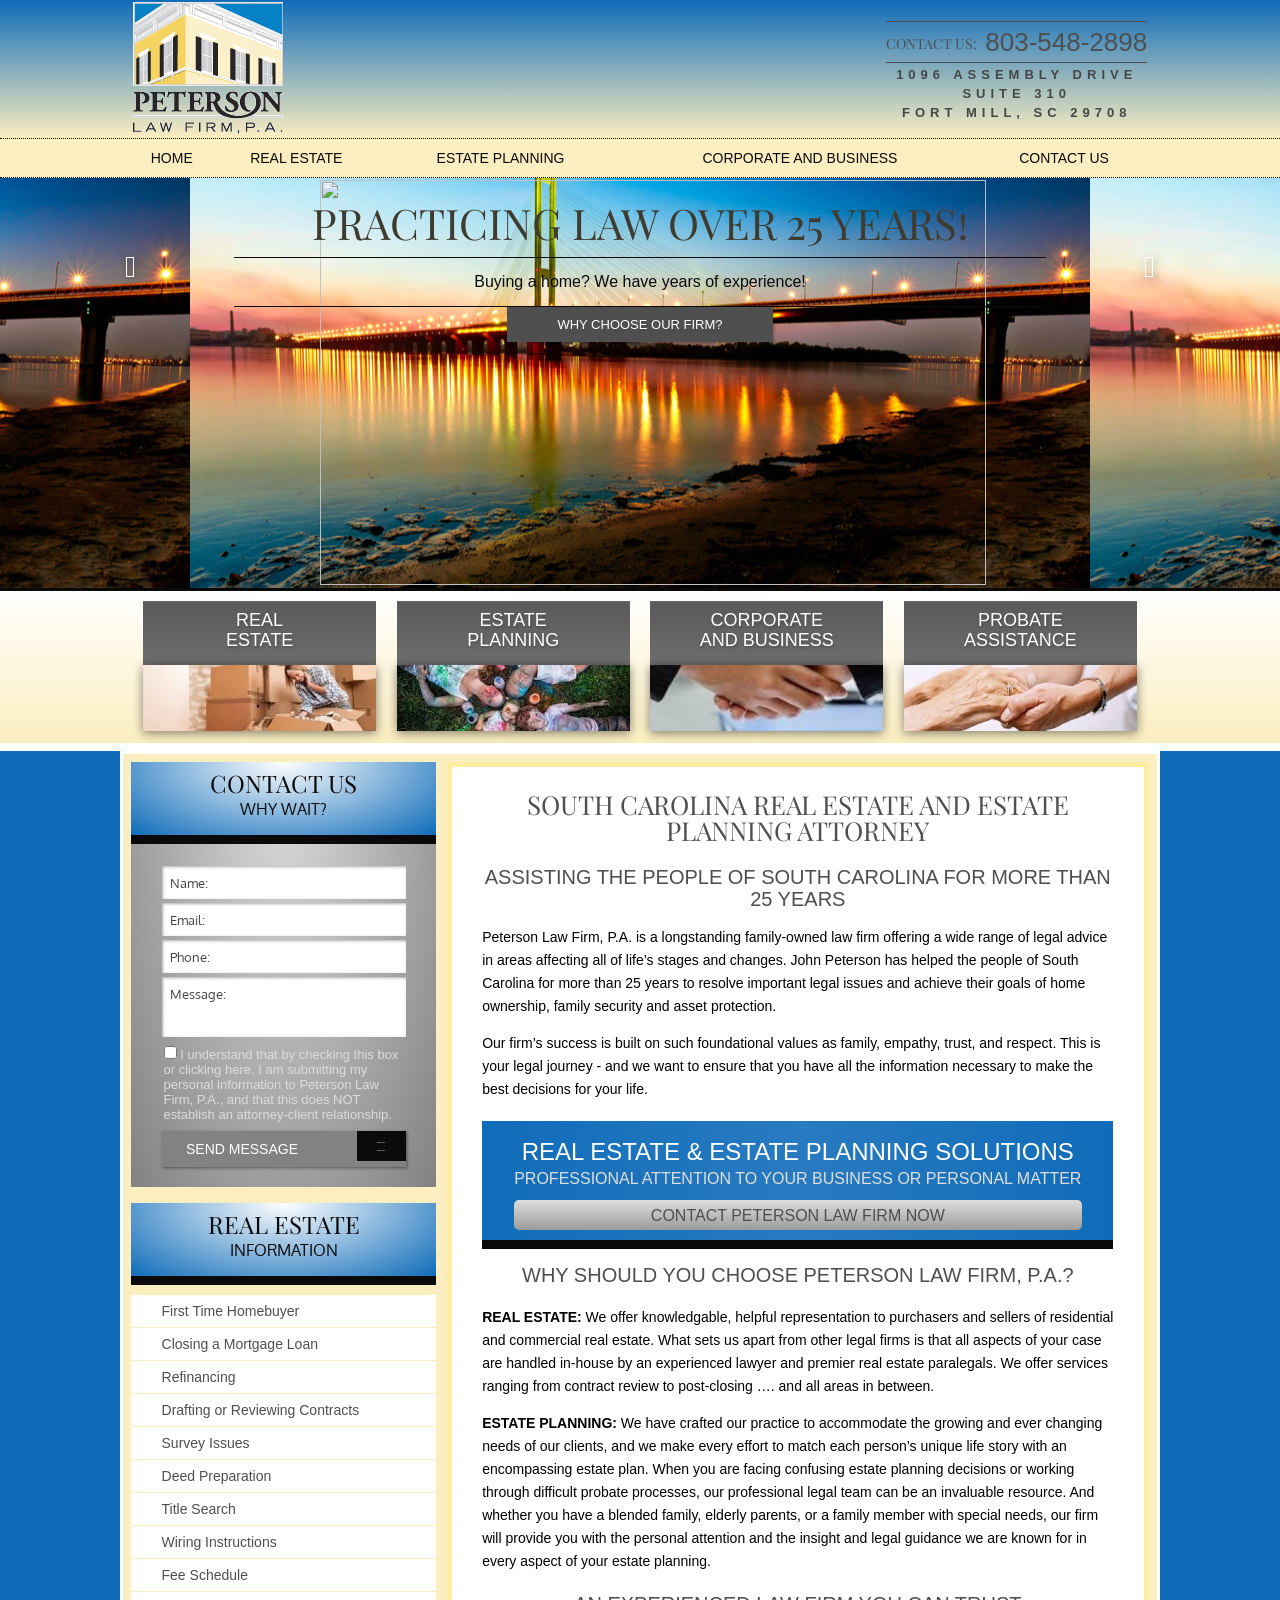
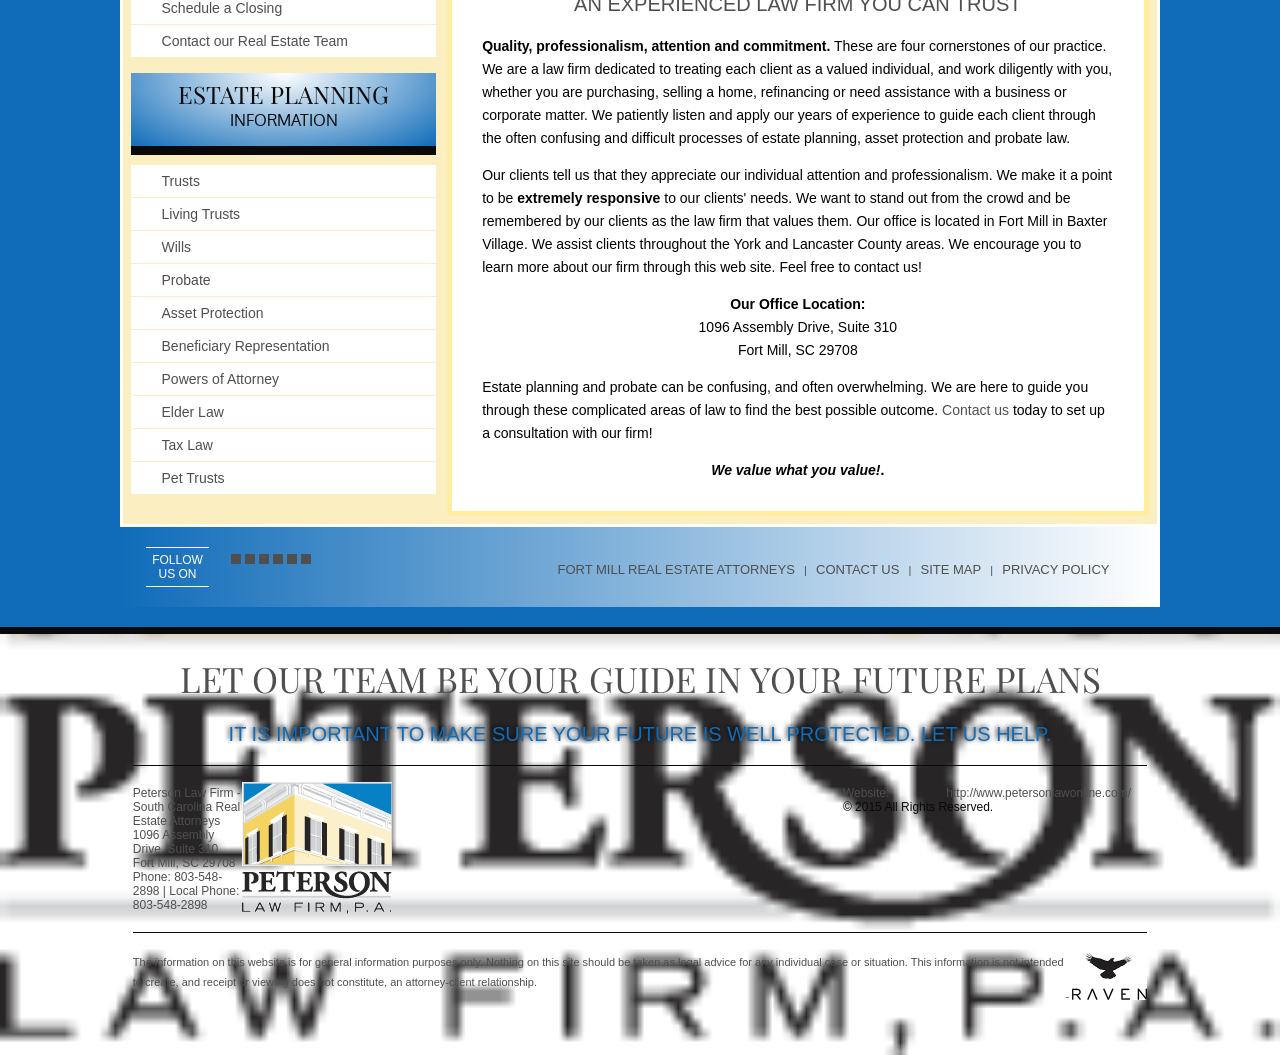
==== index.html @ 2c9a1a10 "update changes at work" ====
<!DOCTYPE html><!--Home-->
<html class=" js flexbox flexboxlegacy canvas canvastext webgl no-touch geolocation postmessage websqldatabase indexeddb hashchange history draganddrop websockets rgba hsla multiplebgs backgroundsize borderimage borderradius boxshadow textshadow opacity cssanimations csscolumns cssgradients cssreflections csstransforms csstransforms3d csstransitions fontface generatedcontent video audio localstorage sessionstorage webworkers applicationcache svg inlinesvg smil svgclippaths boxsizing display-table lastchild csscalc cssscrollbar" style=""><head>
	<title>Fort Mill Real Estate Attorneys | Real Estate Lawyers in SC</title>
	<meta content="text/html; charset=utf-8" http-equiv="Content-Type">
	<meta content="initial-scale=1" name="viewport">
	<meta name="description" content="Fort Mill real estate, estate planning, probate attorneys at Peterson Law Firm have 25+ years' experience.">
	<meta property="og:title" content="Fort Mill Real Estate and Estate Planning Firm">
	<meta property="og:description" content="With over 45 years of combined experience and inclusion in the list of Super Lawyers®, Peterson Law Firm can assist you with all of your estate planning and probate needs throughout Fort Mill. Call today to schedule your initial consultation.">
	<meta property="og:site_name" content="Fort Mill Real Estate and Estate Planning Firm">
	<meta property="og:url" content="http://www.petersonlawonline.com">
	<meta property="og:image" content="http://www.nevadalegalcounsel.com/images/logos/social-logo.png">
	<meta property="article:publisher" content="https://www.facebook.com/pages/Bowler-Dixon-Twitchell-LLP/277599002418493">
	<meta name="google-site-verification" content="59WpRX6KQAq9adKAszsVT220cUui_ybp7tcgerS28e0">
	<meta name="msvalidate.01" content="F27BBD5BACB136F81CCEB928183B0199">
	<meta name="robots" content="NOODP,NOYDIR">
	<link rel="canonical" href="http://www.petersonlawonline.com/">
	<link rel="stylesheet" href="http://cms.scorpioncms.com/Shared/css2/styles2.css" type="text/css">
	<link rel="stylesheet" href="//cms.scorpioncms.com/css/xl5kvtvykwg.css" type="text/css">
	<link rel="stylesheet" href="http://fonts.googleapis.com/css?family=Playfair+Display:400,700,400italic|Oxygen:400,700" type="text/css">
	<link rel="stylesheet" href="stylesheets/style.css" type="text/css">
	<link rel="stylesheet" href="stylesheets/animation.css" type="text/css">
	<link rel="publisher" href="https://plus.google.com">
	<link rel="author" href="https://plus.google.com">
	<link rel="stylesheet" href="stylesheets/systems.css" type="text/css">
	<script async="" src="//www.google-analytics.com/analytics.js" style="color: rgb(0, 0, 0);"></script>
	<script src="//jwpsrv.com/library/mzZ7nHxvEeKSEiIACp8kUw.js"></script>
	<script type="text/javascript">
	
		(function(i,s,o,g,r,a,m){i['GoogleAnalyticsObject']=r;i[r]=i[r]||function(){
		(i[r].q=i[r].q||[]).push(arguments)},i[r].l=1*new Date();a=s.createElement(o),
		m=s.getElementsByTagName(o)[0];a.async=1;a.src=g;m.parentNode.insertBefore(a,m)
		})(window,document,'script','//www.google-analytics.com/analytics.js','ga');

		ga('create', 'UA-50350002-2', 'auto');
		ga('require', 'displayfeatures');
		
    (function(w) {
        if (w.ga && w.VedDecode && w.VedDecode.ved) {
            // Send pageview with custom dimension data
            ga('set', {
                dimension1: getVedValue('linkIndex'),
                dimension2: getVedValue('linkType'),
                dimension3: getVedValue('resultPosition'),
                dimension4: getVedValue('subResultPosition'),
                dimension5: getVedValue('page')
                });
        }
        function getVedValue(key) {
            var ret = w.VedDecode[key];
            return ret ? ret + '' : '(not set)';
        }
    })(window);

		ga('send', 'pageview');
	</script>
	<script type="text/javascript" src="//cms.scorpioncms.com/common/js/require.js"></script>
	<script type="text/javascript" src="http://cms.scorpioncms.com/Shared/js3/cms.1.js"></script>
	<script type="text/javascript">window._mobilemenu=true;</script>
	<script type="text/javascript">window._flyout=true;</script>
	<script type="text/javascript">window._fortran=true;</script>
	<script type="text/javascript">
		$(document).ready(function(){$('#ContactForm').selfsubmit().find('input:text,textarea').toggleValue();});
	</script>
</head>
<body _pageid="5423783" _root="/" _base="http://www.petersonlawonline.com/">
<form id="ctl00" name="ctl00" method="post" action="/index.aspx" onsubmit="javascript:return WebForm_OnSubmit();" style="margin:0px;padding:0px;">
<div>
<input type="hidden" name="__EVENTTARGET" id="__EVENTTARGET" value="">
<input type="hidden" name="__EVENTARGUMENT" id="__EVENTARGUMENT" value="">
<input type="hidden" name="__VIEWSTATE" id="__VIEWSTATE" value="/[base64]">
</div>

<script type="text/javascript">
//<![CDATA[
var theForm = document.forms['ctl00'];
if (!theForm) {
    theForm = document.ctl00;
}
function __doPostBack(eventTarget, eventArgument) {
    if (!theForm.onsubmit || (theForm.onsubmit() != false)) {
        theForm.__EVENTTARGET.value = eventTarget;
        theForm.__EVENTARGUMENT.value = eventArgument;
        theForm.submit();
    }
}
//]]>
</script>

<script src="/WebResource.axd?d=w6h-TYcVjVm6Rw2YhX2v3IKDoCP-QOE-KaLr4sL2or6F3n9t2v_IX0KDmAC4PQMq_chN--VfroPHASnc7DAYmhoQjL81&amp;t=635588336026805809" type="text/javascript"></script>
<script src="/WebResource.axd?d=MBlqoLV8Xqj2NH23IJpcWw7y-tUnLsnWnmuA2j7rvQByA0ahft76JPuIKnoCT3NK8nJZziv5ZUqfmGELtOYCDz9rd0c1&amp;t=635588336026805809" type="text/javascript"></script>
<script type="text/javascript">
function CheckboxChecked(val)
{
	return document.getElementById(val.controltovalidate).checked;
}
</script>

<script type="text/javascript">
//<![CDATA[
function WebForm_OnSubmit() {
if (typeof(ValidatorOnSubmit) == "function" && ValidatorOnSubmit() == false) return false;
return true;
}
//]]>
</script>

<div>

	<input type="hidden" name="__VIEWSTATEGENERATOR" id="__VIEWSTATEGENERATOR" value="F2C04AFA">
</div>
<header id="TopArea">
	<div class="icobalt ilayout" id="StickyZone"><div icobalt="CobaltControls.Controls.StaticContent" id="StickyNav" class="main">
	<img src="images/petersonLawLogo.png" alt="Peterson Law Firm" title="Peterson Law Firm" style="width:150px;height:133px;"></img>
	<nav class="StickyLinks" id="StickyCTAs" icobalt="CobaltControls.Controls.DisplayList" name="StickyCTAs">
		<ul>
			<li>
				<a href="real-estate.html" target="">Real Estate</a>
			</li><li>
				<a href="case-evaluation.html" target="">Check Status</a>
			</li><li>
				<a href="estate-planning.html" target="">Estate Planning</a>
			</li><li>
				<a href="corporate-and-business.html" target="">Corporate and Business</a>
			</li>
		</ul>
	</nav>
</div></div>
	<div class="NavContainer" style="height: auto;">
		<div class="icobalt ilayout" id="HeaderZone"><div icobalt="CobaltControls.Controls.StaticContent" id="SiteLogo" class="main">
	<ul class="MobileBtns">
		<li>
			<a class="MobileCall" href="tel:803-548-2898">
				<icon class="phone"></icon>
				<h2>
					Call
					<span>Today</span>
				</h2>
			</a>
			<a class="TabletCall" href="contact-us.html">
				<icon class="phone"></icon>
				<h2>
					Call
					<span>Today</span>
				</h2>
			</a>
		</li>
		<li>
			<a href="Case-Evaluation.html">
				<icon class="envelop"></icon>
				<h2>
					Email
					<span>Us</span>
				</h2>
			</a>
		</li>
		<li>
			<a href="http://maps.google.com/maps?f=d&amp;hl=en&amp;daddr=1096+Assembly+Drive+Fort+Mill+SC+29708" target="_blank">
				<icon class="location"></icon>
				<h2>
					<span>Our </span>Map
				</h2>
			</a>
		</li>
		<li class="imenuitem" icobalt="CobaltControls.Controls.MobileMenu" _pageid="" _childpages="" _exclude="" _maxpages="" _offset="" _maxlevels="">
			<a href="javascript:void('Start');" id="SmallMenu" class="menu">
				<icon class="th-menu"></icon>
				<h2>Menu</h2>
			</a>
				<div class="imenupanel" style="display: none;">
				<div class="imenu" style="display: none; top: 0px; left: 1440px; width: 1440px;">
				
				<div class="imenuitem" _pageid="5423810" _childpages="0">
				<a href="trust.html">Trusts</a>
				</div>
				<div class="imenuitem" _pageid="6211351" _childpages="0">
				<a href="living-trusts.html">Living Trusts</a>
				</div>
				<div class="imenuitem" _pageid="6101593" _childpages="0">
				<a href="wills.html">Wills</a>
				</div>
				<div class="imenuitem" _pageid="5469850" _childpages="0">
				<a href="probate.html">Probate</a>
				</div>
				<div class="imenuitem" _pageid="5452618" _childpages="0">
				<a href="assest-protection.html">Assest Protection</a>
				</div>
				<div class="imenuitem" _pageid="5457140" _childpages="0">
				<a href="beneficiary-representation.html">Beneficiary Representation</a>
				</div>
				<div class="imenuitem" _pageid="5423811" _childpages="0">
				<a href="powers-of-attorney.html">Powers of Attorney</a>
				</div>
				<div class="imenuitem" _pageid="5452619" _childpages="0">
				<a href="elder-law.html">Elder Law</a>
				</div>
				<div class="imenuitem" _pageid="5452630" _childpages="0">
				<a href="tax-law.html">Tax-Law</a>
				</div>
				<div class="imenuitem" _pageid="5423790" _childpages="0">
				<a href="pet-trusts.html">Pet-Trusts</a>
				</div>
				</div>
				</div>
		</li>
	</ul>
	<img src="images/petersonLawLogo.png" alt="Peterson Law Firm" title="Peterson Law Firm" style="width:150px;height:133px;"></img>
	<div class="tag">
		<h2>
			<span>Contact us:</span>
			<a href="tel:803.548.2898" class="phonelink">803-548-2898</a>
		</h2>
		<p>1096 Assembly Drive</p>
		<p>Suite 310</p>
		<p>Fort Mill, SC  29708</p>
	</div>
</div>
</div>
	</div>
	<div class="icobalt ilayout" id="NavZone"><nav class="top-nav main" id="TopNavigation" icobalt="CobaltControls.Controls.AdvancedMenu" _flyout="true" data-aflyout="true" name="TopNavigation">
	<ul>
		<li class="level1 selected ifly" _pageid="5423783" _childpages="0">
		<a href="/" target="_self">Home</a>
		</li>
		<li class="level1  ifly" _pageid="5423784" _childpages="5">
		<a href="real-estate.html" target="_blank">Real Estate</a>
		</li>
		<li class="level1  ifly" _pageid="6156950" _childpages="0">
		<a href="estate-planning.html" target="_blank">Estate Planning</a>
		</li>
		<li class="level1  ifly" _pageid="5423786" _childpages="0">
		<a href="corporate-and-business.html" target="_blank">Corporate and Business</a>
		</li>
		<li class="level1  ifly" _pageid="5423790" _childpages="0">
		<a href="contact-us.html" target="_blank">Contact Us</a>
		</li>
	</ul>
</nav>
</div>
	<div class="icobalt ilayout" id="ImageZone"><div icobalt="CobaltControls.Controls.DisplayList" id="Animation" data-delay="12000" name="Animation">
	<div class="slide">
		<div class="container main">
			<a href="real-estate.html" class="info">
				<h2>Practicing law over 25 years!<span></span></h2> 
				<p>Buying a home? We have years of experience!</p> 
				<span class="button">Why Choose Our Firm?</span>
			</a> 
			<img src="/images/spacer.png" data-background-image="">
		</div>
	</div>
	<div class="slide transition-out slide-end" style="display: block;">
		<div class="container main">
			<a href="estate-planning.html" class="info">
				<h2>Have you Planned for your Future?<span></span></h2> 
				<p>Estate planning is about your Independence!</p> 
				<span class="button">Take the first step now</span>
			</a> 
			<img src="/Shared/images/spacer.gif" data-background-image="">
		</div>
	</div><div class="slide transition-out slide-end" style="display: block;">
		<div class="container main">
			<a href="corporate-and-business.html" class="info">
				<h2>Contact Us for a free consultation<span></span></h2> 
				<p>We value what you value.  Let us help you plan for your future!</p> 
				<span class="button">Call us now</span>
			</a> 
			<img src="/images/cityLandscape.png" data-background-image="">
		</div>
	</div> 
	<div class="main">
		<a href="javascript:void('Next')" class="next"></a> 
		<a href="javascript:void('Prev')" class="prev"></a>
	</div>
</div></div>
	<div class="icobalt ilayout" id="CTAZone"><section icobalt="CobaltControls.Controls.DisplayList" id="CTAs" class="cta-list main clearfix" name="CTAs">
	<ul class="items4">
		<li>
			<a href="real-estate.html">
				<div class="top">
					<h2>
						Real 
						<span>Estate</span>
					</h2>
					<div class="image" style="background-image:url(/images/LadyWithBoxes.jpg)"></div>
				</div>
				<div class="hover">
					<p>A good Attorney makes all the difference</p>
					<span>How We Can Help</span>
				</div>
			</a>
		</li><li>
			<a href="estate-planning.html">
				<div class="top">
					<h2>
						Estate 
						<span>Planning</span>
					</h2>
					<div class="image" style="background-image:url(/images/FamilyColor.jpg)"></div>
				</div>
				<div class="hover">
					<p>Quality legal advice and individual attention</p>
					<span>Start your Plan Now</span>
				</div>
			</a>
		</li><li>
			<a href="corporate-and-business.html">
				<div class="top">
					<h2>
						Corporate  
						<span>and Business</span>
					</h2>
					<div class="image" style="background-image:url(/images/ShakingHands.jpg)"></div>
				</div>
				<div class="hover">
					<p>Clear and comprehensive business guidance</p>
					<span>Get the Facts</span>
				</div>
			</a>
		</li><li>
			<a href="probate.html">
				<div class="top">
					<h2>
						Probate 
						<span>Assistance</span>
					</h2>
					<div class="image" style="background-image:url(/images/TwoHands.jpg)"></div>
				</div>
				<div class="hover">
					<p>Professional guidance during a difficult time</p>
					<span>Contact us now</span>
				</div>
			</a>
		</li>
	</ul>
</section></div>
	
</header>
<main>
	<div class="main" id="MainArea">
		<div class="icobalt ilayout content text" id="MainZone"><article id="MainContent">
		<h1>South Carolina Real Estate and Estate Planning Attorney</h1>
		<h2>Assisting the people of south Carolina for more than 25 years</h2>

		<p>Peterson Law Firm, P.A. is a longstanding family-owned law firm offering a wide range of legal advice in areas affecting all of life’s stages and changes.  		   John Peterson has helped  the people of South Carolina for more than 25 years to resolve important legal issues and achieve their goals of home ownership, 		   family security and asset protection.</p>

		<p>Our firm’s success is built on such foundational values as family, empathy, trust, and respect.  This is your legal journey - and we want to ensure that 		   you have all the information necessary to make the best decisions for your life.</p>

<h3><aside icobalt="CobaltControls.Controls.DisplayList" id="RealEstateCTA" name="RealEstateCTA">
	<a href="linkgoeshere">
		<icon class=""></icon>
		<h2>Real Estate &amp; Estate Planning Solutions</h2>
		<p>Professional attention to your business or personal matter</p>
		<span class="Btn">Contact Peterson Law Firm Now</span>
	</a>
</aside>WHY SHOULD YOU CHOOSE PETERSON LAW FIRM, P.A.?</h3>
<p><strong>REAL ESTATE:</strong> We offer knowledgable, helpful representation to purchasers and 
sellers of residential and commercial real estate.   
What sets us apart from other legal firms is that all aspects of your 
case are handled in-house by an experienced lawyer and premier real estate paralegals. 
We offer services ranging from contract review to post-closing …. and all areas in between.</p>

<p><strong>ESTATE PLANNING:</strong> We have crafted our practice to accommodate the growing
and ever changing needs of our clients, and we make every effort to match each person’s
unique life story with an encompassing estate plan.  When you are facing confusing estate
planning decisions or working through difficult probate processes, our professional legal
team can be an invaluable resource.  And whether you have a blended family, elderly parents,
or a family member with special needs, our firm will provide you with the personal attention
and the insight and legal guidance we are known for in every aspect of your estate planning.</p>

<h3></h3></article><aside icobalt="CobaltControls.Controls.DisplayList" id="ContentCTA" name="ContentCTA">

</aside><div id="Content2"><h3>An Experienced Law Firm You Can Trust</h3>
<p><strong>  Quality, professionalism, attention and commitment.</strong>  These are four cornerstones of our practice. 
	 We are a law firm dedicated to treating each client as a valued individual, and 
	work diligently with you, whether you are purchasing, selling a home, refinancing or
	need assistance with a business or corporate matter.  We patiently listen and apply our
	years of experience to guide each client through the often confusing and difficult processes
	of estate planning, asset protection and probate law.  </p>
<p>
	Our clients tell us that they appreciate our individual attention and professionalism.
	 We make it a point to be
	<strong>extremely responsive</strong> to our clients' needs. We want to stand out
	 from the crowd and be remembered by our clients as the law firm that values them.
	  Our office is located in Fort Mill in Baxter Village.  We assist clients throughout
	 the York and Lancaster County areas.  We encourage you to learn more about our firm
	 through this web site.  Feel free to contact us!
</p>
<p style="text-align:center">
	<strong>Our Office Location:</strong>
	<br> 1096 Assembly Drive, Suite 310
	<br> Fort Mill, SC  29708
</p>

<p>Estate planning and probate can be confusing, and often overwhelming.  We are here to guide
	you through these complicated areas of law to find the best possible outcome. 
		<a href="/Contact-Us.aspx" style="line-height:1.6">Contact us</a> today to set up a consultation with our firm! </p>
<p align="center"><strong>
		<em>We value what you value!</em>. 
	</strong></p></div></div>
		<aside class="icobalt ilayout side" id="SideZone"><div icobalt="CobaltControls.Controls.DataForm" id="ContactForm" name="ContactForm">
	<h2>
		<a>Contact Us</a>
		<span>Why Wait?</span>
	</h2>
	<div class="contact-form">
		<div>
			<input name="ContactForm$ctl01$Name" type="text" value="Name:" maxlength="128" id="ContactForm_ctl01_Name" style="cursor:auto;">
			<span id="ContactForm_ctl01_ctl00" class="validator" style="display:none;"></span>
			<span id="ContactForm_ctl01_ctl01" class="validator" style="display:none;"></span>
		</div>
		<div>
			<input name="ContactForm$ctl01$EmailAddress" type="text" value="Email:" maxlength="128" id="ContactForm_ctl01_EmailAddress">
			<span id="ContactForm_ctl01_ctl02" class="validator" style="display:none;"></span>
			<span id="ContactForm_ctl01_ctl03" class="validator" style="display:none;"></span>
			<span id="ContactForm_ctl01_ctl04" class="validator" style="display:none;"></span>
		</div>
		<div>
			<input name="ContactForm$ctl01$Phone" type="text" value="Phone:" maxlength="24" id="ContactForm_ctl01_Phone">
			<span id="ContactForm_ctl01_ctl05" class="validator" style="display:none;"></span>
			<span id="ContactForm_ctl01_ctl06" class="validator" style="display:none;"></span>
			<span id="ContactForm_ctl01_ctl07" class="validator" style="display:none;"></span>
		</div>
		<div>
			<textarea name="ContactForm$ctl01$Message" rows="2" cols="20" id="ContactForm_ctl01_Message">Message:</textarea>
			<span id="ContactForm_ctl01_ctl08" class="validator" style="display:none;"></span>
			<span id="ContactForm_ctl01_ctl09" class="validator" style="display:none;"></span>
			<input type="hidden" id="ContactForm_ctl01_FFD6" name="ContactForm$ctl01$FFD6" value="1433257270725">
		</div>
		<div class="DisclaimorBox">
			<input id="ContactForm_ctl01_CheckBox" type="checkbox" name="ContactForm$ctl01$CheckBox" class="checkbox">
			<span id="ContactForm_ctl01_ctl10" class="validator" style="display:none;"></span> I understand that by checking this box or clicking here, I am 
			submitting my personal information to Peterson Law Firm, P.A., and that this does NOT establish an attorney-client relationship.
		</div>
		<div>
			<a class="button" href='javascript:WebForm_DoPostBackWithOptions(new WebForm_PostBackOptions("ContactForm$ctl01$ctl11", "", true, "GroupContactForm", "", false, true))'>
				Send Message 
				<span><icon class="envelop"></icon></span>
			</a>
		</div>
	</div>
	<div id="ContactForm_ctl01_ctl12" style="display:none;">

</div>
</div>
<nav class="side-nav" icobalt="CobaltControls.Controls.AdvancedMenu" id="SideNavigation" name="SideNavigation">
	<h2> <!--Menu under Real Estate-->
		<a href="/Estate-Planning.aspx">Real Estate</a>
		<span>Information</span>
	</h2>
	<ul>
		<li class="level1 ">
		<a href="trusts.html" target="">First Time Homebuyer</a>
		</li>
		<li class="level1 ">
		<a href="living-trusts.html" target="">Closing a Mortgage Loan</a>
		</li>
		<li class="level1 ">
		<a href="wills.html" target="">Refinancing</a>
		</li>
		<li class="level1 ">
		<a href="probate.aspx" target="">Drafting or Reviewing Contracts</a>
		</li>
		<li class="level1 ">
		<a href="assest-protection.html" target="">Survey Issues</a>
		</li>
		<li class="level1 ">
		<a href="beneficiary-representation.html" target="">Deed Preparation</a>
		</li>
		<li class="level1 ">
		<a href="powers-of-attorney.html" target="">Title Search</a>
		</li>
		<li class="level1 ">
		<a href="Estate-Planning/Elder-Law.html" target="">Wiring Instructions</a>
		</li>
		<li class="level1 ">
		<a href="tax-law.aspx" target="">Fee Schedule</a>
		</li>
		<li class="level1 ">
		<a href="pets-trusts.html" target="">Schedule a Closing</a>
		</li>
		<li class="level1 ">
		<a href="wills.html" target="">Contact our Real Estate Team</a>
		</li>
	</ul>
</nav>
<span></span>

<nav class="side-nav" icobalt="CobaltControls.Controls.AdvancedMenu" id="SideNavigation" name="SideNavigation">
	<h2> <!--Menu under Estate Planning-->
		<a href="Estate-Planning.aspx">Estate Planning </a>
		<span>Information</span>
	</h2>
	<ul>
		<li class="level1 ">
		<a href="trusts.html" target="">Trusts</a>
		</li>
		<li class="level1 ">
		<a href="living-trusts.html" target="">Living Trusts</a>
		</li>
		<li class="level1 ">
		<a href="wills.html" target="">Wills</a>
		</li>
		<li class="level1 ">
		<a href="probate.html" target="">Probate</a>
		</li>
		<li class="level1 ">
		<a href="assest-protection.html" target="">Asset Protection</a>
		</li>
		<li class="level1 ">
		<a href="beneficiary-representation.html" target="">Beneficiary Representation</a>
		</li>
		<li class="level1 ">
		<a href="powers-of-attorney.html" target="">Powers of Attorney</a>
		</li>
		<li class="level1 ">
		<a href="elder-law.html" target="">Elder Law</a>
		</li>
		<li class="level1 ">
		<a href="tax-law.html" target="">Tax Law</a>
		</li>
		<li class="level1 ">
		<a href="pets-trusts.html" target="">Pet Trusts</a>
		</li>
	</ul>
</nav>
		<div class="clear"></div>
	</div>
	<div class="icobalt ilayout main" id="BottomZone"><div icobalt="CobaltControls.Controls.DisplayList" id="SocialFooter" name="SocialFooter">
	<span>Follow Us On</span>
	<ul class="social">
			<li>
				<a href="http://www.petersonlawonline.com" target="_blank">
				<icon class="bbb">
				</icon>
				</a>
			</li>
			<li>
				<a href="http://www.petersonlawonline.com" target="_blank">
				<icon class="facebook">
				</icon>
				</a>
			</li>
			<li>
				<a href="http://www.petersonlawonline.com" target="_blank">
				<icon class="google-plus">
				</icon>
				</a>
			</li>
			<li>
				<a href="http://www.petersonlawonline.com" target="_blank">
				<icon class="linkedin">
				</icon>
				</a>
			</li>
			<li>
				<a href="http://www.petersonlawonline.com" target="_blank">
				<icon class="twitter">
				</icon>
				</a>
			</li>
			<li>
				<a href="http://www.petersonlawonline.com" target="_blank">
				<icon class="yelp">
				</icon>
				</a>
			</li>
	</ul>
</div><div icobalt="CobaltControls.Controls.StaticContent" id="FooterContent">
	<a href="/">Fort Mill Real Estate Attorneys</a> | 
	<a href="contact-Us.html">Contact Us</a> | 
	<a href="Site-Map.aspx">Site Map</a> | 
	<a href="Privacy-Policy.aspx">Privacy Policy</a>
</div></div>
</main>
<footer id="Footer">
	<div class="icobalt ilayout main" id="FooterZone"><div icobalt="CobaltControls.Controls.StaticContent" id="FooterModule">
	<h2>Let Our Team Be Your Guide in Your Future Plans</h2>
	<h3>It is important to make sure your future is well protected. Let us help.</h3>
	<div class="tag">
		<p></p>
	</div>
	<div class="Schema" id="SiteSchema" icobalt="CobaltControls.Controls.Schema">
		<div itemscope="" itemtype="http://schema.org/Attorney">
			<a class="logo" href="/">
			<img src="images/petersonLawLogo.png" alt="Peterson Law Firm" title="Peterson Law Firm" style="width:150px;height:133px;"></img>
			<div class="info">
				<span itemprop="legalName">Peterson Law Firm</span>
				
					- 
					<span itemprop="description">South Carolina Real Estate Attorneys</span>
				
				<br>
				<span itemprop="address" itemscope="" itemtype="http://schema.org/PostalAddress">
					<span itemprop="streetAddress">
						1096 Assembly Drive, Suite 310
					</span>
					<span itemprop="addressLocality">Fort Mill</span>, 
					<span itemprop="addressRegion">SC</span>
					<span itemprop="postalCode">29708</span>
					<br> Phone: 
					<span itemprop="telephone">803-548-2898</span>
					
						| Local Phone: 
						<span itemprop="telephone">803-548-2898</span>
					
				</span>
			</div>
			<div class="URL">
				Website:
				<a href="http://www.petersonlawonline.com/" itemprop="url">http://www.petersonlawonline.com/</a>
				<br>© 2015 All Rights Reserved.
			</div>
			<div class="clear"></div>
		</div>
	</div>
	<div icobalt="CobaltControls.Controls.StaticContent" id="Smaller">
		<div class="SDLogo">
-			<img src="images/ravenLogo.png" alt="Raven Design" title="Raven Design" style="width:75px;height:47px;"></img>
		</div>The information on this website is for general information purposes only.
		 Nothing on this site should be taken as legal advice for any individual
		 case or situation. This information is not intended to create, and receipt
		 or viewing does not constitute, an attorney-client relationship.
		 </div>
		 </div>
     </div>
</footer>

	<script type="text/javascript">
	//<![CDATA[
	var Page_ValidationSummaries =  new Array(document.getElementById("ContactForm_ctl01_ctl12"));
	var Page_Validators =  new Array(document.getElementById("ContactForm_ctl01_ctl00"), document.getElementById("ContactForm_ctl01_ctl01"), document.getElementById("ContactForm_ctl01_ctl02"), document.getElementById("ContactForm_ctl01_ctl03"), document.getElementById("ContactForm_ctl01_ctl04"), document.getElementById("ContactForm_ctl01_ctl05"), document.getElementById("ContactForm_ctl01_ctl06"), document.getElementById("ContactForm_ctl01_ctl07"), document.getElementById("ContactForm_ctl01_ctl08"), document.getElementById("ContactForm_ctl01_ctl09"), document.getElementById("ContactForm_ctl01_ctl10"));
	//]]>
	</script>
	
	<script type="text/javascript">
	//<![CDATA[
	var ContactForm_ctl01_ctl00 = document.all ? document.all["ContactForm_ctl01_ctl00"] : document.getElementById("ContactForm_ctl01_ctl00");
	ContactForm_ctl01_ctl00.controltovalidate = "ContactForm_ctl01_Name";
	ContactForm_ctl01_ctl00.focusOnError = "t";
	ContactForm_ctl01_ctl00.errormessage = "Name is Required";
	ContactForm_ctl01_ctl00.display = "None";
	ContactForm_ctl01_ctl00.validationGroup = "GroupContactForm";
	ContactForm_ctl01_ctl00.evaluationfunction = "RequiredFieldValidatorEvaluateIsValid";
	ContactForm_ctl01_ctl00.initialvalue = "";
	var ContactForm_ctl01_ctl01 = document.all ? document.all["ContactForm_ctl01_ctl01"] : document.getElementById("ContactForm_ctl01_ctl01");
	ContactForm_ctl01_ctl01.controltovalidate = "ContactForm_ctl01_Name";
	ContactForm_ctl01_ctl01.focusOnError = "t";
	ContactForm_ctl01_ctl01.errormessage = "Name is Required";
	ContactForm_ctl01_ctl01.display = "None";
	ContactForm_ctl01_ctl01.validationGroup = "GroupContactForm";
	ContactForm_ctl01_ctl01.evaluationfunction = "RequiredFieldValidatorEvaluateIsValid";
	ContactForm_ctl01_ctl01.initialvalue = "Name:";
	var ContactForm_ctl01_ctl02 = document.all ? document.all["ContactForm_ctl01_ctl02"] : document.getElementById("ContactForm_ctl01_ctl02");
	ContactForm_ctl01_ctl02.controltovalidate = "ContactForm_ctl01_EmailAddress";
	ContactForm_ctl01_ctl02.focusOnError = "t";
	ContactForm_ctl01_ctl02.errormessage = "Email is Required";
	ContactForm_ctl01_ctl02.display = "None";
	ContactForm_ctl01_ctl02.validationGroup = "GroupContactForm";
	ContactForm_ctl01_ctl02.evaluationfunction = "RequiredFieldValidatorEvaluateIsValid";
	ContactForm_ctl01_ctl02.initialvalue = "";
	var ContactForm_ctl01_ctl03 = document.all ? document.all["ContactForm_ctl01_ctl03"] : document.getElementById("ContactForm_ctl01_ctl03");
	ContactForm_ctl01_ctl03.controltovalidate = "ContactForm_ctl01_EmailAddress";
	ContactForm_ctl01_ctl03.focusOnError = "t";
	ContactForm_ctl01_ctl03.errormessage = "Email is Required";
	ContactForm_ctl01_ctl03.display = "None";
	ContactForm_ctl01_ctl03.validationGroup = "GroupContactForm";
	ContactForm_ctl01_ctl03.evaluationfunction = "RequiredFieldValidatorEvaluateIsValid";
	ContactForm_ctl01_ctl03.initialvalue = "Email:";
	var ContactForm_ctl01_ctl04 = document.all ? document.all["ContactForm_ctl01_ctl04"] : document.getElementById("ContactForm_ctl01_ctl04");
	ContactForm_ctl01_ctl04.controltovalidate = "ContactForm_ctl01_EmailAddress";
	ContactForm_ctl01_ctl04.focusOnError = "t";
	ContactForm_ctl01_ctl04.errormessage = "Invalid Email Address";
	ContactForm_ctl01_ctl04.display = "None";
	ContactForm_ctl01_ctl04.validationGroup = "GroupContactForm";
	ContactForm_ctl01_ctl04.evaluationfunction = "RegularExpressionValidatorEvaluateIsValid";
	ContactForm_ctl01_ctl04.validationexpression = "^\\S+@\\S+\\.\\S{2,3}$";
	var ContactForm_ctl01_ctl05 = document.all ? document.all["ContactForm_ctl01_ctl05"] : document.getElementById("ContactForm_ctl01_ctl05");
	ContactForm_ctl01_ctl05.controltovalidate = "ContactForm_ctl01_Phone";
	ContactForm_ctl01_ctl05.focusOnError = "t";
	ContactForm_ctl01_ctl05.errormessage = "Phone is Required";
	ContactForm_ctl01_ctl05.display = "None";
	ContactForm_ctl01_ctl05.validationGroup = "GroupContactForm";
	ContactForm_ctl01_ctl05.evaluationfunction = "RequiredFieldValidatorEvaluateIsValid";
	ContactForm_ctl01_ctl05.initialvalue = "";
	var ContactForm_ctl01_ctl06 = document.all ? document.all["ContactForm_ctl01_ctl06"] : document.getElementById("ContactForm_ctl01_ctl06");
	ContactForm_ctl01_ctl06.controltovalidate = "ContactForm_ctl01_Phone";
	ContactForm_ctl01_ctl06.focusOnError = "t";
	ContactForm_ctl01_ctl06.errormessage = "Phone is Required";
	ContactForm_ctl01_ctl06.display = "None";
	ContactForm_ctl01_ctl06.validationGroup = "GroupContactForm";
	ContactForm_ctl01_ctl06.evaluationfunction = "RequiredFieldValidatorEvaluateIsValid";
	ContactForm_ctl01_ctl06.initialvalue = "Phone:";
	var ContactForm_ctl01_ctl07 = document.all ? document.all["ContactForm_ctl01_ctl07"] : document.getElementById("ContactForm_ctl01_ctl07");
	ContactForm_ctl01_ctl07.controltovalidate = "ContactForm_ctl01_Phone";
	ContactForm_ctl01_ctl07.focusOnError = "t";
	ContactForm_ctl01_ctl07.errormessage = "Invalid Phone Number";
	ContactForm_ctl01_ctl07.display = "None";
	ContactForm_ctl01_ctl07.validationGroup = "GroupContactForm";
	ContactForm_ctl01_ctl07.evaluationfunction = "RegularExpressionValidatorEvaluateIsValid";
	ContactForm_ctl01_ctl07.validationexpression = "^ *\\(?\\d{3}\\)?[ -/]?\\d{3}[ -/]?\\d{4}( .)*$";
	var ContactForm_ctl01_ctl08 = document.all ? document.all["ContactForm_ctl01_ctl08"] : document.getElementById("ContactForm_ctl01_ctl08");
	ContactForm_ctl01_ctl08.controltovalidate = "ContactForm_ctl01_Message";
	ContactForm_ctl01_ctl08.focusOnError = "t";
	ContactForm_ctl01_ctl08.errormessage = "A Message is Required";
	ContactForm_ctl01_ctl08.display = "None";
	ContactForm_ctl01_ctl08.validationGroup = "GroupContactForm";
	ContactForm_ctl01_ctl08.evaluationfunction = "RequiredFieldValidatorEvaluateIsValid";
	ContactForm_ctl01_ctl08.initialvalue = "";
	var ContactForm_ctl01_ctl09 = document.all ? document.all["ContactForm_ctl01_ctl09"] : document.getElementById("ContactForm_ctl01_ctl09");
	ContactForm_ctl01_ctl09.controltovalidate = "ContactForm_ctl01_Message";
	ContactForm_ctl01_ctl09.focusOnError = "t";
	ContactForm_ctl01_ctl09.errormessage = "A Message is Required";
	ContactForm_ctl01_ctl09.display = "None";
	ContactForm_ctl01_ctl09.validationGroup = "GroupContactForm";
	ContactForm_ctl01_ctl09.evaluationfunction = "RequiredFieldValidatorEvaluateIsValid";
	ContactForm_ctl01_ctl09.initialvalue = "Message:";
	var ContactForm_ctl01_ctl10 = document.all ? document.all["ContactForm_ctl01_ctl10"] : document.getElementById("ContactForm_ctl01_ctl10");
	ContactForm_ctl01_ctl10.controltovalidate = "ContactForm_ctl01_CheckBox";
	ContactForm_ctl01_ctl10.focusOnError = "t";
	ContactForm_ctl01_ctl10.errormessage = "Must be checked to continue";
	ContactForm_ctl01_ctl10.display = "None";
	ContactForm_ctl01_ctl10.validationGroup = "GroupContactForm";
	ContactForm_ctl01_ctl10.evaluationfunction = "CheckboxChecked";
	var ContactForm_ctl01_ctl12 = document.all ? document.all["ContactForm_ctl01_ctl12"] : document.getElementById("ContactForm_ctl01_ctl12");
	ContactForm_ctl01_ctl12.headertext = "The form is incomplete:";
	ContactForm_ctl01_ctl12.showmessagebox = "True";
	ContactForm_ctl01_ctl12.showsummary = "False";
	ContactForm_ctl01_ctl12.validationGroup = "GroupContactForm";
	//]]>
	</script>
	
	
				<script type="text/javascript">
					//<![CDATA[
					
					var Page_ValidationActive = false;
					if (typeof(ValidatorOnLoad) == "function") {
					    ValidatorOnLoad();
					}
					
					function ValidatorOnSubmit() {
					    if (Page_ValidationActive) {
					        return ValidatorCommonOnSubmit();
					    }
					    else {
					        return true;
					    }
					}
					        //]]>
				</script>
				
	</form><script type="text/javascript" src="js/cssanimation.js"></script>
	<script type="text/javascript">
	new CSSAnimation( $('#Animation') );</script>
	<script type="text/javascript">
	//Desktop Sticky Nav
	var stickyNav = $('#StickyZone'),
		scrollPoint = 99;
		
	$(document).scroll(function() {
		var scrollTop = $(window).scrollTop();
	
		//If at tablet view or lower, don't run the script
		if ( $(window).width() < 735 ) {
			return;	
		}
		
		//Control for adding and removing the Fixed class
		if ( scrollTop > scrollPoint && stickyNav.hasClass('FixedBar') ) {
			return;
		} else if ( scrollTop > scrollPoint ) {
			stickyNav.addClass('FixedBar');	
		} else {
			stickyNav.removeClass('FixedBar');	
		}
	});
	
	
	
	//Tablet and Mobile Sticky Nav
	var navContainer = $('.NavContainer');
	
	//Set the height upon loading
	$(window).load(function() {
		
		//IF we aren't at tablet or lower, don't run the script
		if ( $(window).width() > 735 ) {
			
			return;	
		}
		
		//Set the container height equal to the nav height
		var navHeight = $('#HeaderZone').outerHeight();
		navContainer.css({height: navHeight});
	});
	
	//Check again if the window is resized.
	$(window).resize(function () {	
		
		//IF we aren't at tablet or lower, don't run the script
		if ( $(window).width() > 735 ) {
			navContainer.css({height: 'auto'});
			return;	
		}
		
		//Set the container height equal to the nav height
		var navHeight = $('#HeaderZone').outerHeight();
		navContainer.css({height: navHeight});
	});</script>
	<script type="text/javascript">
	$('#SmallMenu').on('click', function() {
		$('html, body').animate({ scrollTop: '0px' });
		$('#HeaderZone').css({position: 'relative'});
	});</script>
	<script type="text/javascript">
	$('article#MainContent h3').eq(0).prepend($('#RealEstateCTA'))
	</script>
	<script type="text/javascript">
	$( function () {
		if ( !Modernizr.boxsizing ) {
			$( 'form *' ).each( function() {
				if ( this.currentStyle && this.currentStyle.width && this.currentStyle.width != 'auto' ) {
					var el = $( this ),
						full = el.outerWidth(),
						actual = el.width(),
						delta = full - actual;
					if ( delta ) {
						el.css( { width: actual - delta } );
					}
				}
				if ( this.currentStyle && this.currentStyle.height && this.currentStyle.height != 'auto' ) {
					var el = $( this ),
						full = el.outerHeight(),
						actual = el.height(),
						delta = full - actual;
					if ( delta ) {
						el.css( { height: actual - delta } );
					}
				}
			} );
		}
	} );
	</script>
	
	</body></html>
---- stylesheets/style.css ----
body {
	background: #ffffff;
	margin: 0px;
	font-family: Roboto, Segoe UI, Helvetica, sans-serif;
	background-image: url(/images/Bg-Main.jpg);
}

body em {
	font-family: Roboto, Segoe UI, Helvetica, sans-serif;
}

h1 {
	margin-top: 10px;
	color: #4F4F4F; /* $accent2 */
	font-size: 26px;
	line-height: 26px;
	font-family: 'Playfair Display', Roboto, Segoe UI, Helvetica, sans-serif;
	font-weight: normal;
	text-transform: uppercase;
	text-align: center;
}

h2, h3 {
	color: #4F4F4F; /* $primary */
	font-size: 20px;
	line-height: 22px;
	font-family: Roboto, Segoe UI, Helvetica, sans-serif;
	font-weight: 400;
	text-transform: uppercase;
	text-align: center;
}

a {
	text-decoration: none;
	color: #4F4F4F; 
}

a:hover {
	text-decoration: none;
	color: #464646; 
}

a.phonelink {
	cursor: default;
	color: #FFFFFF;
}

.text {
	color: #000000;
	font-size: 14px;
	line-height: 23px;
	text-align: left;
	padding: 15px 3%;
}

.fancyfont {
	background-color: #828282;
	margin: 12px 0px 30px 0px;
	display: block;
	padding: 3px 10px;
	color: #FFFFFF;
}

.fancyfont h2, .fancyfont h3 {
	color: #FFFFFF;
}

.fancyfonts {
	background-color: #464646;
	margin: 12px 0px 30px 0px;
	display: block;
	padding: 3px 10px;
	color: #FFFFFF;
}

.fancyfonts h2, .fancyfonts h3 {
	color: #FFFFFF;
}

main { /* Main background */
	padding-bottom: 20px;
	display: block;
	background-color: #106cb9; /* $accent1 */
}

.main {
	max-width: 1040px;
	min-width: 320px;
	width: auto;
	margin: 0px auto;
	position: relative;
	padding: 0px 1%;
}

#MainZone.content {
	float: right;
	width: 69%;
}

.content a:hover {
	text-decoration: underline;
}

.side {
}

.side>* {
	margin-bottom: 16px;
}

.clear {
	clear: both;
}

div.SLBadge {
	float: right;
}

/* Layout Styles */
form *,form *:before,form *:after {
	-webkit-box-sizing: border-box;
	-moz-box-sizing: border-box;
	box-sizing: border-box;
}

.main:after {
	content: ' ';
	display: block;
	clear: both;
}

#TopArea 
{
}

#StickyZone { /* Moving header */
	border-bottom: 3px solid #0A0A0A;
	padding: 10px 0px;
	position: fixed;
	width: 100%;
	top: -500px;
	z-index: 50;
	background-image: -webkit-linear-gradient(top,#FFFFFF,#106cb9);
	background-image: -moz-linear-gradient(top,#FFFFFF,#106cb9);
	background-image: -o-linear-gradient(top,#FFFFFF,#106cb9);
	background-image: linear-gradient(to bottom,#FFFFFF,#106cb9);
	-webkit-transition: 1.5s ease;
	-moz-transition: 1.5s ease;
	-o-transition: 1.5s ease;
	transition: 1.5s ease;
}

body.cms-admin #StickyZone {
	position: relative;
	top: 0px;
}

#StickyZone.FixedBar {
	top: 0px;
}

#HeaderZone { /* Main header */
	min-height: 114px;
	width: 100%;
	z-index: 45;
	background-image: -webkit-linear-gradient(top,#106cb9,#FBEEC0);
	background-image: -moz-linear-gradient(top, #106cb9, #FBEEC0);
	background-image: -o-linear-gradient(top, #106cb9, #FBEEC0);
	background-image: linear-gradient(to bottom,#106cb9,#FBEEC0);
}

#NavZone {
	width: 100%;
	position: relative;
	z-index: 10;
	background-color: #FBEEC0;   
	border-top: dotted 1px #0A0A0A; 
	border-bottom: dotted 1px #0A0A0A; 
}

#ImageZone {
	width: 100%;
	background-image: url('/images/cityLandscape.png');
	background-position: center;
	border-bottom: 3px solid #0A0A0A;
}

body.sub #ImageZone {
	display: none;
}

#CTAZone { 
	min-height: 152px;
	background-color: #FBEEC0; 
	background-image: -webkit-linear-gradient(top,#FFFFFF,#FBEEC0); 
	background-image: -moz-linear-gradient(top,#FFFFFF,#FBEEC0);
	background-image: -o-linear-gradient(top,#FFFFFF,#FBEEC0);
	background-image: linear-gradient(to bottom,#FFFFFF,#FBEEC0);
	padding-bottom: 11px;
}

#CTAZone2 {
	display: none;
}

body.no-zones #CTAZone2 {
	display: block;
}

#TestimonialZone {
	box-shadow: 0px 10px 15px rgba(149,149,149,0.788);
	background-image: url(/images/petersonLawLogo.png);
	border-top: 10px solid #6C6B68;
	padding-bottom: 20px;
}

body.sub #TestimonialZone {
	display: none;
}

#MainArea {
	background-color: #FBEEC0;
	border: 3px solid #FFFFFF;
	margin-top: 8px;
	padding: 8px;
}

#MainZone {
	background-color: #FFFFFF;
	border: solid 5px #FFEDA1; /* lighten($accent1,79%) */
	float: right;
}

#SideZone {
	float: left;
	width: 30%;
}

#BottomZone {
	background-color: #106cb9; 
	background-image: -webkit-linear-gradient(-90deg, #FFFFFF,#106cb9);
	background-image: -moz-linear-gradient(-90deg, #FFFFFF,#106cb9);
	background-image: -o-linear-gradient(-90deg, #FFFFFF,#106cb9);
	background-image: linear-gradient(-90deg, #FFFFFF,#106cb9);
	padding: 20px 0 20px 2%;
}

#Footer {
	background-color: #FFFFFF;
	background-image: url(/images/petersonLawLogo.png);
	background-position: bottom center;
	min-height: 428px;
	background-size: cover;
	border-top: 7px solid #0A0A0A;
}

#FooterZone {
}
/* End Layout Styles */

/* Sticky Bar */
#StickyNav {
}

#StickyNav a.logo {
	float: left;
	max-width: 50%;
}

#StickyNav a.logo img {
	max-width: 100%;
}


.StickyLinks {
	float: right;
	display: block;
	text-align: center;
	min-width: 30%;
	max-width: 50%;
}

.StickyLinks ul {
	margin: 0px;
	padding: 0px;
	list-style: none;
}

.StickyLinks ul li { /* Moving header buttons */
	background-image: -webkit-radial-gradient(top,#DEDEDE, #828282);
	background-image: -moz-radial-gradient(top, #DEDEDE, #828282);
	background-image: -o-radial-gradient(top, #DEDEDE, #828282);
	background-image: radial-gradient(to bottom,#DEDEDE,#828282);
	background-color: #DEDEDE;
	padding: 3px 0px;
	display: block;
	white-space: nowrap;
	margin: 4px 0px;
	text-transform: uppercase;
}

.StickyLinks ul li a { /* Moving header button fonts */ 
	color: #4F4F4F;
	display: block;
}

.StickyLinks ul li:hover {
	background-color: #464646;
}
/* End Sticky Bar */

/* Header Styles */
#SiteLogo {
	padding-top: 1px;
}

#SiteLogo .logo {
	float: left;
	margin-top: 20px;
	width: 50%;
}

#SiteLogo .logo img {
	max-width: 100%;
}

#SiteLogo .tag {
	float: right;
	margin-top: 20px;
}

#SiteLogo .tag h2 span {
	font-family: 'Playfair Display';
	font-size: 14px;
	font-weight: normal;
	text-transform: uppercase;
	color: #4F4F4F; 
	margin: 0;
	line-height: 1em;
	float: left;
	padding: 8px 8px 0 0;
}

#SiteLogo .tag h2 {
	color: #4F4F4F; 
	font-size: 26px;
	margin: 0;
	line-height: 1em;
	border-top: solid 1px #4F4F4F; 
	border-bottom: solid 1px #4F4F4F; 
	padding: 7px 0;
	display: inline-block;
}

#SiteLogo .tag h2 a {
	color: #4F4F4F; /* $primary */
}

#SiteLogo p {
	font-size: 13px;
	text-transform: uppercase;
	letter-spacing: 5px;
	font-weight: bold;
	color: #464646; /* $secondary */
	text-align: center;
	margin: 4px 0;
}

ul.MobileBtns {
	display: none;
	width: 100%;
	margin: 0px;
	padding: 10px 1%;
	background-color: #3F3B2F; /* $accent2 */
	list-style: none;
	box-shadow: inset 0px 20px 20px -10px rgba(0,0,0,0.2);
}

ul.MobileBtns li {
	display: table-cell;
	text-align: center;
	width: 25%;
}

ul.MobileBtns li a {
	display: block;
}

ul.MobileBtns li a.MobileCall {
	display: none;
}

ul.MobileBtns li a h2 {
	color: #F4EFE5; /* lighten($accent1,58%) */
	text-transform: uppercase;
	margin: 0px 0px;
}

ul.MobileBtns li a icon {
	color: #F4EFE5; /* lighten($accent1,58%) */
	font-size: 25px;
	text-shadow: 0px -1px rgba(0,0,0,0.5);
}
/* End Header Styles */

/* Animation */
#SlideZone {
}

#Animation {
	height: 410px;
	width: 100%;
	position: relative;
	overflow: hidden;
	padding-top: 2px;
}

#Animation>div.main {
	height: 0px;
	position: relative;
	z-index: 10;
}

#Animation a.next {
	position: absolute;
	top: 60px;
	right: 0px;
}

#Animation a.prev {
	position: absolute;
	top: 60px;
	left: 0px;
}

#Animation a.next:hover, #Animation a.prev:hover {
	opacity: 0.7;
}

#Animation a.next:before {
	font-family: 'icomoon-ult';
	content: '\e0fd';
	color: #fff;
	text-shadow: 2px 2px 8px rgba(0,0,0,0.5);
	font-size: 30px;
	display: block;
	padding: 10px 5px;
	border-radius: 5px 0px 0px 5px;
}

#Animation a.prev:before {
	font-family: 'icomoon-ult';
	content: '\e0ff';
	color: #fff;
	text-shadow: 2px 2px 8px rgba(0,0,0,0.5);
	font-size: 30px;
	display: block;
	padding: 10px 5px;
	border-radius: 0px 5px 5px 0px;
}

#Animation.sub {
	padding-top: 0px;
	height: 228px;
}

#Animation div.slide {
	height: 405px;
	display: none;
	width: 100%;
	position: absolute;
	left: 0px;
}

#Animation div.slide:first-child {
	display: block;
}

#Animation .slide .container {
	height: 405px;
	padding-top: 10px;
	position: relative;
}

html.no-rgba #Animation .slide .container {
	background-image: url(/images/cityLandscape.png);
}

#Animation .slide .container .info {
	display: block;
	text-align: center;
}

#Animation .slide .container .info h2 {
	font-size: 42px;
	font-family: 'Playfair Display';
	color: #3F3B2F;
	font-variant: small-caps;
	line-height: 1.6em;
	margin: 0px 0;
}

#SubPageName {
	background-color: rgba(70,70,70,0.9); 
	padding-top: 10px;
	position: relative;
	height: 100%;
	display: table;
	width: 100%;
}

#SubPageName h2 {
	font-family: 'Playfair Display';
	color: #FFFFFF;
	font-variant: small-caps;
	font-size: 50px;
	margin: 0px auto;
	text-align: center;
	padding: 1px 0;
	line-height: 1.2em;
	vertical-align: middle;
	display: table-cell;
}

#Animation .slide .container .info p {
	font-size: 16px;
	color: #0A0A0A; 
	border-top: solid 1px #0A0A0A; 
	border-bottom: solid 1px #0A0A0A; 
	margin: 0 10%;
	padding: 15px 0;
}

#Animation .slide .container .info .button {
	display: inline-block;
	padding: 10px 5%;
	background-color: #4F4F4F;
	color: #FFFFFF;
	font-size: 13px;
	text-shadow: 1px 2px 3px #4F4F4F;
	text-transform: uppercase;
	box-shadow: 1px 2px 3px rgba(0,0,0,.29);
}

#Animation .slide .container a {
	position: relative;
	z-index: 1;
}

#Animation .slide .container img {
	display: block;
	text-align: center;
	height: 100%;
	background-position: bottom center;
	background-repeat: no-repeat;
	margin: 30px 20% 0px 10%;
	width: 80%;
	min-width: 320px;
	max-width: 80%;
	position: absolute;
	bottom: 0px;
}

#Animation .slide .container a:hover .button {
	background-color: #828282; 
	color: #FFFFFF;
}
/* End Animation */

/* Top Nav Styles */
.top-nav {
	display: table;
	width: 100%;
	min-height: 38px;
	text-align: center;
}

html.no-display-table .top-nav ul li {
	float: left;
	padding: 0px 10px;
}

.top-nav ul {
	margin: 0px;
	padding: 0px;
	list-style: none;
	display: table-row;
}

.top-nav li {
	width: auto;
	display: table-cell;
	padding: 0px 1%;
}

.top-nav li a {
	color: #0A0A0A;
	line-height: 1em;
	display: block;
	font-size: 14px;
	padding: 12px 0;
	text-transform: uppercase;
}

.top-nav li a:hover {
	color: #FFFFFF;
	text-decoration: none;
	background-color: #828282; 
}
/* End Top Nav Styles */

/* Flyout Menu */
nav.top-nav div.iflylist {
	background-color: #FFFFFF;
	color: #828282; /* $primary */
	border: none;
	border-radius: 6px;
	box-shadow: 0px 2px 6px rgba(0,0,0,1);
	padding: 17px 0px 6px 0px;
	text-align: left;
	min-width: 225px;
}

nav.top-nav div.iflylist:before {
	font-family: 'icomoon-ult';
	content: '\e0eb';
	position: absolute;
	top: -15px;
	left: 30px;
	font-size: 40px;
	line-height: 40px;
}

nav.top-nav div.iflylist div.iflylist {
	padding: 6px 0px;
}

nav.top-nav div.iflylist div.iflylist:before {
	display: none;
}

nav.top-nav div.ifly {
	background-color: #FFFFFF;
	border: none;
	border-top: solid 1px #ddd;
}

nav.top-nav div.ifly a {
	padding: 10px 25px;
	color: #828282; 
	min-width: 150px;
	line-height: 1.5em;
	border-bottom: none;
	margin-bottom: 0px;
}

nav.top-nav div.ifly a:hover {
	text-decoration: none;
}

nav.top-nav div.iflyOver {
	background-color: #828282;
}

nav.top-nav div.ifly a.iflyOver {
	color: #ffffff;
}

nav.top-nav div.iflyRight {
	background-image: none;
}

nav.top-nav div.iflyRight>a:before {
	font-family: 'icomoon-ult';
	content: '\e0ea';
	float: right;
	margin-right: -27px;
	font-size: 20px;
}

div.iflylist div.ui-more-items {
	background-color: #5F5740; 
	border-top: solid 1px #ddd;
	position: relative;
}

div.iflylist div.ui-more-items:before {
	font-family: 'icomoon-ult';
	color: #fff;
	content: '\e0f5';
	float: left;
	font-size: 22px;
	margin-left: 12px;
	margin-top: -3px;
}

div.iflylist div.ui-more-items:after {
	font-family: 'icomoon-ult';
	color: #fff;
	content: '\e0f7';
	float: right;
	font-size: 22px;
	margin-top: -3px;
	margin-right: 12px;
}

div.iflylist div.ui-more-items img.more-up {
	position: absolute;
	left: 0px;
	top: 0px;
	background: none;
}

div.iflylist div.ui-more-items img.more-down {
	position: absolute;
	top: 0px;
	right: 0px;
	background: none;
}
/* End Flyout Menu */

/* CTA Styles */
.cta-list {
	width: 100%;
}

#CTAZone2 .cta-list {
	padding: 10px 0px;
}

.cta-list ul {
	list-style: none;
	margin: 0px 0px 0px 0px;
	padding: 0px;
}

.cta-list ul li {
	float: left;
	width: 23%;
	position: relative;
	text-align: center;
	font-size: 16px;
	margin-top: 10px;
}

.items1 li {
	margin: 0px 33.5%;
}

.items2 li {
	margin: 0px 13%;
}

.items3 li {
	margin: 0px 5.16%;
}

.items4 li {
	margin: 0px 1%;
}

html.no-cssgradients .cta-list ul li {
	background-color: #D8DFE5;
}

html.no-csstransitions .cta-list ul li {
	height: 240px;
}

html.no-csstransitions .cta-list ul li .hover {
	bottom: 0;
	top: auto;
	position: absolute;
}

.cta-list ul li a {
	display: block;
}

.cta-list ul li .top {
	position: absolute;
	z-index: 3;
	width: 100%;
	height: 130px;
	left: 0;
	display: block;
	top: 0;
	background-image: -webkit-linear-gradient(top,#5A5A5A,#828282);
	background-image: -moz-linear-gradient(top,#5A5A5A,#828282);
	background-image: -o-linear-gradient(top,#5A5A5A,#828282);
	background-image: linear-gradient(to bottom,#5A5A5A,#828282);
	-webkit-transition: top 1s, opacity 1s, filter 1s;
	-moz-transition: top 1s, opacity 1s, filter 1s;
	-o-transition: top 1s, opacity 1s, filter 1s;
	transition: top 1s, opacity 1s, filter 1s;
	border-top: solid 1px #6C6B68;
}

.cta-list ul li:hover .top {
	top: -100px;
}

body.sub .cta-list ul li:hover .top {
	top: 0px;
	opacity: 0;
	filter: alpha(opacity=0);
}

html.no-csstransitions .cta-list ul li:hover .top {
	top: 0;
}

.cta-list ul li .top .image {
	width: 100%;
	height: 66px;
	background-size: cover;
	background-position: center;
	position: absolute;
	bottom: 0;
	left: 0;
	box-shadow: 0px 2px 10px rgba(0,0,0,0.494);
}

.cta-list ul li h2 {
	color: #FFFFFF;
	font-size: 18px;
	line-height: 1.13em;
	text-transform: uppercase;
	text-shadow: 1px 2px 3px #4F4F4F;
	margin: 8px 0px;
}

.cta-list ul li h2 span {
	color: #FFFFFF;
	text-transform: uppercase;
	font-weight: normal;
	display: block;
}

.cta-list ul li .hover {
	display: block;
	padding: 40px 10px 0 10px;
	position: relative;
	top: 0;
	left: 0;
	height: 130px;
	background-image: -webkit-linear-gradient(top,#2A2A2A,#DEDEDE);
	background-image: -moz-linear-gradient(top,#2A2A2A,#DEDEDE);
	background-image: -o-linear-gradient(top,#2A2A2A,#DEDEDE);
	background-image: linear-gradient(to bottom,#2A2A2A,#DEDEDE);
}

body.sub .cta-list ul li .hover {
	padding: 20px 10px;
}

.cta-list ul li p {
	margin: 0;
	line-height: 1.5em;
	font-size: 14px;
	color: #FFFFFF;
}

body.sub .cta-list ul li p {
	font-size: 14px;
}

.cta-list ul li .hover span {
	background-color: #F2CB4F; /* $accent1 */
	width: 80%;
	color: #2A2A2A;
	font-size: 14px;
	display: block;
	padding: 5px 10px;
	margin: 0px 10%;
	position: absolute;
	left: 0px;
	bottom: 0px;
	text-transform: uppercase;
}

.cta-list ul li:last-child {
	margin-right: 0%;
}

html.no-lastchild .cta-list ul li {
	width: 240px;
	margin-right: 5px;
	padding-top: 1px;
}

html.no-lastchild .cta-list ul li h2 {
	padding-top: 10px;
}

html.no-lastchild .cta-list ul li .hover span {
	width: 180px;
}
/* End CTA Styles */

/* Testimonials */
#HomeTestimonial {
	width: 100%;
	position: relative;
	font-family: 'Playfair Display';
}

#HomeTestimonial .Review {
	position: relative;
	width: 90%;
	padding-top: 15px;
	margin: 0 auto;
}

#HomeTestimonial .Review:before {
	content: '\201C';
	color: #FAF7F2; /* lighten($accent1,79%) */
	font-size: 100px;
	line-height: .7em;
	position: absolute;
	left: 0;
	top: 40%;
	text-shadow: 0 -1px rgba(0,0,0,.16);
	margin-left: -7%;
}

#HomeTestimonial .Review:after {
	content: '\201D';
	color: #FAF7F2; /* lighten($accent1,79%) */
	font-size: 100px;
	line-height: .7em;
	position: absolute;
	top: 40%;
	right: 0;
	text-shadow: 0 -1px rgba(0,0,0,.16);
	margin-right: -5%;
}

#HomeTestimonial .Review span.ReviewText {
	display: block;
	font-size: 18px;
	line-height: 1.5em;
	color: #8C713B; /* darken($accent1,53%) */
	font-style: italic;
	text-shadow: 1px 1px rgba(255,255,255,.36);
}

#HomeTestimonial .link {
	border-bottom: solid 1px #D1BC91; /* darken($accent1,16%) */
	text-align: center;
	position: relative;
	margin-top: 5px;
}

#HomeTestimonial .link a {
	display: inline-block;
	background-image: url(/images/Bg-Main.jpg);
	font-family: 'Oxygen';
	font-size: 12px;
	text-transform: uppercase;
	color: #5F5740; /* $primary */
	border-bottom: solid 1px #D1BC91; /* darken($accent1,16%) */
	border-top: solid 1px #D1BC91; /* darken($accent1,16%) */
	padding: 6px 10px;
	margin-bottom: -15px;
}

#HomeTestimonial .link a:hover {
	color: #464646; /* $secondary */
}

#TestimonialList {
	margin: 16px 0 0;
	list-style: none;
	padding-bottom: 16px;
}

#TestimonialList ul {
	margin: 0;
	padding: 0;
}

#TestimonialList li {
	display: block;
	position: relative;
	z-index: 2;
	margin-bottom: 20px;
}

#TestimonialList li a {
	display: block;
	position: relative;
	background-color: #FAF7F2; /* lighten($accent1,79%) */
	box-shadow: 0 1px rgba(0,0,0,.12);
	padding: 8px 10%;
}

#TestimonialList li:before {
	position: absolute;
	bottom: -20px;
	content: '\e0ec';
	font-family: 'icomoon-ult';
	color: #FAF7F3; /* lighten($accent1,80%) */
	font-size: 90px;
	line-height: 50px;
	text-shadow: 0 1px rgba(0,0,0,.12);
	width: 80px;
	text-align: center;
	height: 50px;
	right: 10%;
}

#TestimonialList li:after {
	position: absolute;
	bottom: -20px;
	content: '\e0ec';
	font-family: 'icomoon-ult';
	color: #FAF7F2; /* lighten($accent1,79%) */
	font-size: 90px;
	line-height: 50px;
	width: 80px;
	text-align: center;
	height: 50px;
	z-index: 3;
	right: 10%;
}

#TestimonialList li a span.review {
	font-family: 'Playfair Display';
	font-size: 16px;
	color: #5F5740; /* $primary */
	line-height: 1.5em;
	display: block;
	z-index: 10;
	position: relative;
}

#TestimonialList li:hover a span.review {
	color: #464646; /* $secondary */
}

#TestimonialList li a span {
	font-size: 13px;
	line-height: 1.5em;
	color: #464646; /* $secondary */
	position: relative;
	z-index: 10;
}

#TestimonialList li:hover a span {
	color: #5F5740; /* $primary */
}

#TestimonialList a.More {
	color: #5F5740; /* $primary */
	font-size: 12px;
	text-transform: uppercase;
	display: inline-block;
	padding: 4px 0;
	margin-top: 8px;
	border-top: solid 1px #D1BC91; /* darken($accent1,16%) */
	border-bottom: solid 1px #D1BC91; /* darken($accent1,16%) */
}

#TestimonialList a.More:hover {
	color: #464646; /* $secondary */
}

#TestimonialList div {
	text-align: center;
}
/* End Testimonials */

/* Content CTA Styles *//* End Content CTA Styles */

/* Side Headers */
.side h2 { /* Contact form header */ 
	background-image: -webkit-radial-gradient(top, #FFFFFF, #106cb9);
	background-image: -moz-radial-gradient(top, #FFFFFF, #106cb9);
	background-image: -o-radial-gradient(top, #FFFFFF, #106cb9);
	background-image: radial-gradient(to bottom,#FFFFFF,#106cb9);
	background-color: #DEDEDE; /* $primary */
	border-bottom: 9px solid #0A0A0A; 
	padding: 10px 10% 10px 10%;
	margin: 0 0 10px;
	font-family: 'Playfair Display';
	font-size: 24px;
	font-weight: normal;
	text-transform: uppercase;
	color: #0A0A0A;
}

.side h2:after {
	content: '';
	display: block;
	clear: both;
	height: 0px;
}

html.no-generatedcontent .side h2 {
	zoom: 1;
}

.side h2 a { /* Estate Planning header */
	font-family: 'Playfair Display';
	font-size: 24px;
	color: #0A0A0A;
	font-weight: normal;
	text-transform: uppercase;
	display: block;
	margin-bottom: 0px;
}

.side h2 span { /* Get started */ 
	font-family: Oxygen;
	font-size: 16px;
	color: #0A0A0A; /* $accent1 */
	white-space: nowrap;
	margin: 0px 0px 5px;
	display: inline-block;
}
/* End Side Headers */

/* Side Menu */
.side-nav {
}

.side-nav ul {
	margin: 0;
	padding: 0;
	list-style: none;
}

.side-nav ul li {
	display: block;
	margin-bottom: 1px;
}

.side-nav ul li a {
	display: block;
	padding: 8px 0 8px 10%;
	color: #4F4F4F;
	font-size: 14px;
	background-color: #FFFFFF;
}

#ValueList ul li {
	display: block;
	padding: 8px 0 8px 13%;
	color: #4F4F4F;
	font-size: 14px;
	background-color: #FFFFFF;
}

.side-nav ul li.level2 a {
	padding: 8px 0px 8px 14%;
}

.side-nav ul li.level3 a {
	padding: 8px 0px 8px 18%;
}

.side-nav ul li.level4 a {
	padding: 8px 0px 8px 22%;
}

.side-nav ul li.selected a, .side-nav ul li a:hover {
	background-color: #828282; 
	text-decoration: none;
	color: #FFFFFF; /* $accent1 */
	box-shadow: inset -30px 0 0 0 #106cb9; 
}

.side-nav ul li.selected a:after, .side-nav ul li a:hover:after {
	content: '\e0fd';
	font-family: 'icomoon-ult';
	float: right;
	margin-right: 6px;
	color: #FFFFFF;
	border-top: solid 1px rgba(255,255,255,0.35);
	border-bottom: solid 1px rgba(255,255,255,0.35);
	display: inline-block;
	padding: 3px;
	margin-top: -2px;
	font-size: 12px;
}

#ValueList ul li:before {
	content: '\e13d';
	font-family: 'icomoon-ult';
	position: absolute;
	left: 16px;
	color: #5F5740; /* $primary */
}
/* End Side Menu */

/* Contact Form */
#ContactForm { /* Main form area */
	background-image: -webkit-radial-gradient(top,#DEDEDE, #828282);
	background-image: -moz-radial-gradient(top, #DEDEDE, #828282);
	background-image: -o-radial-gradient(top, #DEDEDE, #828282);
	background-image: radial-gradient(to bottom,#DEDEDE,#828282);
	background-color: #DEDEDE; /* $primary */
	
	/* 	background-image: -webkit-radial-gradient(top,#DEDEDE, #828282);
	background-image: -moz-radial-gradient(top, #DEDEDE, #828282);
	background-image: -o-radial-gradient(top, #DEDEDE, #828282);
	background-image: radial-gradient(to bottom,#DEDEDE,#828282);
	background-color: #DEDEDE; /* $primary */ */
}

.contact-form {
	padding: 8px 10% 20px;
}

.contact-form div {
	padding-top: 4px;
}

.contact-form h3 {
	font-size: 14px;
	font-weight: normal;
	margin: 0 0 8px;
	color: #fff8f0;
}

.contact-form input, .contact-form textarea {
	background-color: #FFFFFF;
	background-image: #FFFFFF;
	background-image: #FFFFFF;
	background-image: #FFFFFF;
	background-image: #FFFFFF;
	box-shadow: inset 1px 1px 3px rgba(0,0,0,.32);
	border: none;
	width: 100%;
	padding: 8px;
	font-family: 'Oxygen';
	color: #464646; /* $secondary */
	margin: 0px !important;
	outline: none;
}

.contact-form input.checkbox {
	width: 13px;
	box-shadow: none;
}

.contact-form div.DisclaimorBox {
	font-size: 13px;
	color: #DDDCDB; /* adjust($primary,80%,-90%,0%) */
	padding: 5px 2px;
}

html.no-boxsizing .contact-form input {
	width: 250px;
	outline: none;
}

.contact-form textarea {
	height: 60px;
	resize: none;
	overflow: auto;
}

html.no-boxsizing .contact-form textarea {
	width: 250px;
}

.contact-form a.button {
	background-color: #828282; /* $secondary */
	display: block;
	padding: 10px 0 10px 10%;
	box-shadow: 1px 1px 3px rgba(0,0,0,.45);
	color: #FFFFFF;
	font-size: 14px;
	text-transform: uppercase;
	position: relative;
	overflow: hidden;
}

.contact-form a.button:hover {
	color: #E5D9C1; /* $accent1 */
}

.contact-form a.button:hover icon {
	color: #fff;
}

.contact-form a.button span {
	width: 20%;
	background-color: #0A0A0A; /* $primary */ 
	display: inline-block;
	position: absolute;
	right: 0;
	padding: 6px;
	top: 0;
	font-size: 16px;
	text-align: center;
}

.contact-form a.button span icon {
	display: inline-block;
	border-top: solid 1px rgba(255,255,255,0.35);
	border-bottom: solid 1px rgba(255,255,255,0.35);
	padding: 3px 4px 4px;
}

.caseeval input {
	width: 300px;
	padding: 6px 10px;
	margin: 5px 0px;
	background-color: #eee;
	border: solid 1px #ddd;
	color: #565656;
}

.caseeval textarea {
	width: 300px;
	padding: 10px 10px;
	height: 80px;
	margin: 4px 0px;
	resize: none;
	overflow: auto;
	background-color: #eee;
	color: #565656;
	border: solid 1px #ddd;
}
/* End Contact Form */

/* Bottom Links */
#SocialFooter {
	float: left;
	width: 35%;
}

#SocialFooter span {
	float: left;
	display: block;
	width: 18%;
	color: #FFFFFF; /* $accent1 */
	border-top: solid 1px #FFFFFF; 
	border-bottom: solid 1px #FFFFFF; 
	text-align: center;
	font-size: 12px;
	text-transform: uppercase;
	padding: 5px 0;
	margin-right: 5%;
}

#SocialFooter ul {
	float: left;
	margin: 0;
	padding: 7px 0 0;
}

#SocialFooter ul li {
	float: left;
	display: block;
}

#SocialFooter ul li a {
	display: block;
	background-color: #4F4F4F; 
	color: #FFFFFF;
	padding: 5px 5px;
	font-size: 18px;
	margin-left: 4px;
}

#SocialFooter ul li a:hover {
	color: #4F4F4F;
	background-color: #FFFFFF;
}

#FooterContent {
	float: right;
	color: #4F4F4F;
	font-size: 11px;
	text-transform: uppercase;
	width: 60%;
	padding-top: 15px;
}

#FooterContent a {
	color: #4F4F4F; /* $accent1 */
	margin: 3% 1%;
	font-size: 13px;
}

#FooterContent a:hover {
	text-decoration: none;
	color: #FFFFFF;
}
/* End Bottom Links */

/* Footer */
#FooterModule {
	padding-top: 1px;
}

#FooterModule h2 {
	font-family: 'Playfair Display';
	font-weight: normal;
	color: #4F4F4F;
	text-align: center;
	font-size: 35px;
	font-variant: small-caps;
	line-height: 30px;
}

#FooterModule h3 {
	font-size: 20px;
	font-weight: normal;
	color: #106cb9;
	text-align: center;
	text-shadow: -1px -1px 5px #000;
}

#FooterModule .tag {
	width: 30%;
	margin: 0 auto 10px;
}

#FooterModule .tag h2 span {
	font-family: 'Playfair Display';
	font-size: 14px;
	font-weight: normal;
	text-transform: uppercase;
	color: #E5D9C1; /* $accent1 */
	margin: 0;
	line-height: 1em;
	float: left;
	padding: 8px 8px 0 0;
}

#FooterModule .tag h2 {
	color: #5F5740; /* $primary */
	font-size: 26px;
	margin: 0;
	line-height: 1em;
	border-top: solid 1px #E5D9C1; /* $accent1 */
	border-bottom: solid 1px #E5D9C1; /* $accent1 */
	padding: 7px 0;
	font-family: 'Oxygen';
}

#FooterModule p {
	font-size: 13px;
	text-transform: uppercase;
	letter-spacing: 5px;
	font-weight: bold;
	color: #464646; /* $secondary */
	text-align: center;
	margin: 4px 0;
}

.Schema {
	border-top: solid 1px #0A0A0A; /* $accent1 */
	border-bottom: solid 1px #0A0A0A; /* $accent1 */
	font-size: 12px;
	color: #4F4F4F; /* $secondary */
	padding: 15px 0;
}

.Schema a {
	color: #4F4F4F;
}

.Schema a:hover {
	text-decoration: underline;
}

.Schema .logo {
	width: 30%;
	float: left;
	margin-right: 4%;
}

.Schema .logo img {
	max-width: 100%;
}

.Schema .info {
	width: 36%;
	float: left;
	padding-top: 5px;
	color: #4F4F4F;
}

.Schema .URL {
	width: 30%;
	float: right;
	padding-top: 5px;
	color: #0A0A0A;
}

#Smaller {
	font-size: 11px;
	color: #4F4F4F;
	line-height: 1.8em;
	padding-top: 20px;
}

#Smaller .SDLogo {
	float: right;
}
/* End Footer */

/* Mobile Menu */
html.boxsizing body {
	overflow-x: hidden;
}

#SiteLogo>.imenuitem, #StickyNav>.imenuitem {
	border-bottom: none !important;
}

div.imenupanel {
	position: absolute !important;
	left: 0px !important;
	width: 100%;
	background-color: rgba(0,0,0,0.95);
	text-align: left;
	border: none !important;
	z-index: 99;
	top: 67px !important;
	overflow: hidden;
}

#SiteLogo>div>div.imenupanel {
	position: absolute !important;
	z-index: 99;
	border: none !important;
}

div.imenupanel div.imenu {
	width: 100% !important;
}

div.imenuitem {
	color: #fff;
	font-size: 15px;
	border-bottom: solid 1px #5a5a5a;
}

div.imenuitem.iright:before {
	content: '\e0ea';
	font-family: 'icomoon-ult';
	font-style: normal;
	font-weight: normal;
	text-transform: none;
	line-height: 1;
	float: right;
	font-size: 20px;
	color: #fff;
	line-height: 41px;
	padding-left: 25%;
}

div.imenuitem a {
	color: #fff;
	display: block;
	padding: 12px 15px;
}

div.imenu {
	position: absolute;
	top: 0px;
	width: 100% !important;
	-webkit-transition: 0.5s ease;
	-moz-transition: 0.5s ease;
	-o-transition: 0.5s ease;
	transition: 0.5s ease;
}
/* End Mobile Menu */

/* Review System Styles */
div.reviews {
}

div.reviews div.reviews_widget {
	margin-top: 15px;
}

div.reviews h1 {
	display: inline-block;
	margin: 0px;
	padding: 0px;
}

div.ReviewField {
	margin: 0px 0px 10px 0px;
}

div.reviews div.divider {
	margin: 10px 0px;
	border-top: solid 1px #cccccc;
	clear: both;
}

div.reviews div.share {
	padding-top: 10px;
}

div.reviews div.share a {
	text-decoration: none;
	font-size: 22px;
	line-height: 22px;
}

div.reviews div.share a:hover {
	text-decoration: none;
	color: #666;
}

div.reviews div.share div.social {
	display: inline-block;
}

div.reviews a.addreviewbtn img {
	background-image: url(/Shared/images2/Systems/Reviews_Icons.png);
	width: 10px;
	height: 17px;
	background-position: -14px -5px;
	border: none;
}

span.rating {
	display: inline-block;
	position: relative;
	width: 120px;
	height: 20px;
	margin: 0px 10px;
}

span.rating span.starsgray {
	width: 120px;
	height: 20px;
	background-image: url(/Shared/images2/Systems/Reviews_Icons.png);
	background-position: -7px -29px;
	display: inline-block;
	margin-right: 10px;
}

span.rating span.stars {
	height: 20px;
	width: 0px;
	background-image: url(/Shared/images2/Systems/Reviews_Icons.png);
	background-position: -7px -55px;
	position: absolute;
	top: 0px;
	left: 0px;
}

span.rating span.stars.rating05 {
	width: 12px;
}

span.rating span.stars.rating1 {
	width: 24px;
}

span.rating span.stars.rating15 {
	width: 36px;
}

span.rating span.stars.rating2 {
	width: 48px;
}

span.rating span.stars.rating25 {
	width: 60px;
}

span.rating span.stars.rating3 {
	width: 72px;
}

span.rating span.stars.rating35 {
	width: 84px;
}

span.rating span.stars.rating4 {
	width: 96px;
}

span.rating span.stars.rating45 {
	width: 108px;
}

span.rating span.stars.rating5 {
	width: 120px;
}

div.clientreviews div.excerpt {
	height: 15px;
	margin: 15px 0px;
}

div.clientreviews div.excerpt div.title {
	font-size: 20px;
	float: left;
}

div.clientreviews div.excerpt div.leftquote {
	background-image: url(/Shared/images2/Systems/Reviews_Icons.png);
	background-position: -39px -6px;
	width: 16px;
	height: 15px;
	float: left;
	margin-right: 8px;
}

div.clientreviews div.excerpt div.rightquote {
	background-image: url(/Shared/images2/Systems/Reviews_Icons.png);
	background-position: -65px -6px;
	width: 16px;
	height: 15px;
	float: left;
	margin-left: 8px;
}

div.clientreviews div.reviewinfo {
	font-size: 12px;
}

div.clientreviews div.clientrating {
	font-size: 16px;
	margin-top: 15px;
}

div.reviews span.textlight {
	color: #888888;
}

div.divider.dashed {
	border-top: dashed 1px #ccc;
	clear: both;
	margin-bottom: 20px;
}

div.addreview {
	background: #f2f2f2;
	padding: 20px;
	border: solid 1px #ccc;
}

div.addreview td {
	vertical-align: top;
	padding: 2px 8px 2px 0px;
	text-align: right;
}

div.reviews.addreview span.textlight {
	font-size: 12px;
}

div.addreview h3 {
	border-bottom: dashed 1px #ccc;
	margin-bottom: 10px;
}

div.addreview div.auth a {
	margin-top: 10px;
}

div.reviews div.thankyou {
	background-color: #7D7D7D;
	color: #FFFFFF;
	padding: 10px;
}

.webwidget_rating_simple {
	padding: 0px;
	margin: 0px;
}

.webwidget_rating_simple li {
	line-height: 0px;
	width: 24px;
	height: 20px;
	padding: 0px;
	margin: 0px;
	margin-left: 2px;
	list-style: none;
	float: left;
	cursor: pointer;
	background-repeat: no-repeat;
}

.webwidget_rating_simple li span {
	display: none;
}
/* End Review System Styles */

/* Responsive */
img {
	-ms-interpolation-mode: bicubic;
}

html.no-canvas .main {
	width: 1000px;
}

@media (max-width:1045px) {
	.cta-list ul li .top h2 {
		font-size: 17px;
	}

	.side h2 {
		text-align: center;
	}

	.side h2 span {
		display: inline-block;
		float: none;
		text-align: center;
		margin-top: 4px;
		margin-bottom: 4px;
	}

	.cta-list ul li a.button {
		width: 100%;
	}

	#FooterContent {
		width: 65%;
	}
}

@media (max-width: 990px) {
	#Animation .slide .container img {
		background-size: 100%;
		margin: 0px 20% 0 0;
		width: 100%;
		max-width: 100%;
		min-width: auto;
	}

	#Animation {
		height: 350px;
	}
}

@media (max-width:950px) {
	.cta-list ul li {
		width: 48%;
		height: auto;
		margin: 5px 1%;
	}

	.cta-list ul.items3 li:last-child {
		margin: 5px 26%;
	}

	.cta-list ul li a {
		display: block;
		height: 100%;
	}

	.cta-list ul li .top {
		-webkit-transition: none;
		-moz-transition: none;
		-o-transition: none;
		transition: none;
		height: auto;
		position: relative;
		box-shadow: none;
		display: block;
	}

	body.sub .cta-list ul li:hover .top {
		opacity: 1;
		filter: alpha(opacity=1);
	}

	.cta-list ul li .top .image {
		display: none;
	}

	.cta-list ul li .top h2 {
		margin: 0px;
		padding: 10px 0px;
		font-size: 20px;
	}

	.cta-list ul li .hover {
		left: auto;
		position: relative;
		height: auto;
		padding: 0px 2% 20px !important;
	}

	.cta-list ul li p {
		font-size: 13px;
		padding: 10px 0px !important;
	}

	.cta-list ul li .hover span {
		font-size: 13px;
	}

	.cta-list ul li:hover .top {
		top: 0;
	}

	.cta-list ul li:hover .hover span {
		color: #464646; /* $secondary */
		background-color: #E5D9C1; /* $accent1 */
	}

	#CTAZone {
		padding: 10px 0px;
	}

	#ContactForm .contact-form a.button {
		text-align: center;
	}

	#ContactForm .contact-form a.button span {
		display: none;
	}

	.side h2 span {
		display: none;
	}
}

@media (max-width:895px) {
	#SocialFooter {
		width: 40%;
		float: none;
		margin: 0 auto;
		min-width: 240px;
	}

	#SocialFooter span {
		width: 40%;
	}

	#SocialFooter ul {
		padding: 0;
		float: none;
	}

	#FooterContent {
		width: 100%;
		clear: left;
		float: none;
		text-align: center;
	}

	#FooterModule .tag {
		width: 40%;
	}
}

@media (max-width:780px) {
	.cta-list ul li {
		width: 100%;
		margin: 5px 0px !important;
	}

	#CTAZone2 {
		display: block;
	}

	body.sub #CTAZone {
		display: none;
	}

	#HomeTestimonial .Review span.ReviewText {
		font-size: 14px;
	}

	#MainZone.content {
		width: 100%;
		float: none;
	}

	#SideZone {
		width: 100%;
		float: none;
	}

	#ContactForm .contact-form a.button {
		padding-left: 0px;
	}

	.Schema .logo {
		width: 100%;
		float: none;
		margin-right: 0;
		text-align: center;
		display: block;
	}

	.Schema .info {
		width: 50%;
	}

	.Schema .URL {
		width: 50%;
	}

	#HomeTestimonial .Review:before {
		display: none;
	}

	#HomeTestimonial .Review:after {
		display: none;
	}

	#Animation {
		height: 385px;
	}

	#Animation div.slide {
		height: 385px;
	}

	#Animation .slide .container {
		height: 385px;
	}

	#Animation .slide .container .info h2 {
		font-size: 30px;
	}

	#Animation .slide .container .info p {
	}

	#FooterContent {
		display: none;
	}
}

@media (max-width:750px) {
	#HeaderZone {
		position: fixed;
	}

	#SiteLogo {
		padding: 0px 0px 10px;
	}

	#StickyZone {
		display: none !important;
	}

	ul.MobileBtns {
		display: table;
	}

	#SiteLogo .logo {
		float: none;
		margin: 10px auto 0px;
		display: block;
		text-align: center;
		width: 100%;
	}

	#SiteLogo .tag {
		float: none;
		width: 100%;
		margin-top: 10px;
	}

	#SiteLogo .tag p {
		display: none;
	}

	#SiteLogo .tag h2 {
		text-align: center;
		border-top: none;
		width: 100%;
	}

	#SiteLogo .tag h2 span {
		display: none;
	}

	.top-nav {
		display: none;
	}
}

@media (orientation: landscape) and (max-width: 720px) {
	#HeaderZone {
		position: relative;
	}
}

@media (max-width:685px) {
	#StickyNav a.logo {
		display: block;
		width: 100%;
		float: none;
		text-align: center;
		clear: both;
		max-width: 100%;
	}

	#StickyNav a.phonelink {
		display: none;
	}

	.StickyLinks {
		float: none;
		width: 100%;
		max-width: 100%;
		margin-top: 10px;
	}

	.StickyLinks ul li {
		width: 48%;
		margin: 2px 1%;
		float: left;
	}

	#SiteLogo .tag {
		float: left;
		text-align: center;
		margin-left: 2%;
		margin-top: 0px;
	}

	#SmallMenu {
		display: block;
	}

	#Animation>div.main {
		display: none;
	}

	#FooterModule .tag {
		width: 50%;
	}
}

@media (max-width:615px) {
	.Schema .info {
		float: none;
		width: 100%;
		text-align: center;
	}

	.Schema .URL {
		float: none;
		width: 100%;
		text-align: center;
	}
}

@media (max-width:590px) {
	#FooterContent {
		display: none;
	}

	#FooterModule .tag {
		width: 70%;
	}

	#FooterModule .tag h2 span {
		float: none;
		display: block;
		padding: 0px 0px 8px 0px;
	}

	#Animation .slide .container img {
		height: 385px;
	}
}

@media (max-width:500px) {
	#FooterModule h2 {
		font-size: 28px;
	}

	#FooterModule h3 {
		font-size: 18px;
	}

	#Smaller .SDLogo {
		float: none;
		text-align: center;
	}

	ul.MobileBtns li a h2 span {
		display: none;
	}

	ul.MobileBtns li a.MobileCall {
		display: block;
	}

	ul.MobileBtns li a.TabletCall {
		display: none;
	}

	#SiteLogo .tag h2 {
		border: none;
	}

	#SiteLogo .tag h2 span {
		float: none;
		display: block;
		padding: 0px 0px 8px 0px;
	}

	#SiteLogo p {
		display: none;
	}

	.Schema .logo {
		width: 70%;
		margin: 0 auto;
	}
}

@media (max-width:450px) {
	.StickyLinks ul li {
		font-size: 15px;
	}

	#ContentCTA {
		text-align: center;
	}

	#ContentCTA icon {
		display: none;
	}

	#ContentCTA h2 {
		font-size: 20px;
	}

	#ContentCTA p {
		font-size: 15px;
	}
}
/* End Responsive */

/* SVG Fonts */
@media screen and (-webkit-min-device-pixel-ratio:0) {
	@font-face {
		font-family: 'Oxygen';
		font-style: normal;
		font-weight: 400;
		src: url('/fonts/Oxygen-Regular.svg#oxygenregular') format('svg');
	}
}

@media screen and (-webkit-min-device-pixel-ratio:0) {
	@font-face {
		font-family: 'Oxygen';
		font-style: normal;
		font-weight: 700;
		src: url('/fonts/Oxygen-Bold.svg#oxygenbold') format('svg');
	}
}

@media screen and (-webkit-min-device-pixel-ratio:0) {
	@font-face {
		font-family: 'Playfair Display';
		font-style: normal;
		font-weight: 400;
		src: url('/fonts/PlayfairDisplay-Regular.svg#playfair_displayregular') format('svg');
	}
}

@media screen and (-webkit-min-device-pixel-ratio:0) {
	@font-face {
		font-family: 'Playfair Display';
		font-style: italic;
		font-weight: 400;
		src: url('/fonts/PlayfairDisplay-Italic.svg#playfair_displayitalic') format('svg');
	}
}
/* End SVG Fonts */

@media (orientation: landscape) and (max-width: 750px) {
	#HeaderZone {
		position: relative;
	}
}

#ContentCTA h2, #RealEstateCTA h2 {
	color: #fff;
	font-size: 24px;
	margin: 10px 0px 0px;
}

#ContentCTA icon, #RealEstateCTA icon {
	font-size: 34px;
	float: right;
	position: relative;
}

#ContentCTA p, #RealEstateCTA p {
	color: #DEDEDE;
	font-size: 16px;
	margin: 5px 0px 10px;
}

#ContentCTA .Btn, #RealEstateCTA .Btn {
	position: relative;
	display: block;
	padding: 5px 10% 3px;
	text-align: center;
	border-radius: 5px;
	color: #4F4F4F;
	text-transform: uppercase;
	font-size: 16px;
	background-image: -webkit-linear-gradient(top,#DEDEDE,#9B9B9B);
	background-image: -moz-linear-gradient(top,#DEDEDE,#9B9B9B);
	background-image: -o-linear-gradient(top,#DEDEDE,#9B9B9B);
	background-image: linear-gradient(to bottom,#DEDEDE,#9B9B9B);
}

#ContentCTA:hover .Btn, #RealEstateCTA:hover .Btn {
	color: #FFFFFF;
	background-image: -webkit-linear-gradient(top,#828282,#302D24);
	background-image: -moz-linear-gradient(top,#828282,#302D24);
	background-image: -o-linear-gradient(top,#828282,#302D24);
	background-image: linear-gradient(to bottom,#828282,#302D24);
}

#ContentCTA, #RealEstateCTA {
	display: block;
	max-width: 100%;
	margin: 15px 0px;
}

#ContentCTA a, #RealEstateCTA a {
	display: block;
	background-color: #106cb9;
	color: #fff;
	text-decoration: none;
	padding: 10px 5% 10px;
	background-image: -webkit-linear-gradient(left,rgba(255,255,255,0),rgba(255,255,255,0.1),rgba(255,255,255,0));
	background-image: -moz-linear-gradient(left,rgba(255,255,255,0),rgba(255,255,255,0.1),rgba(255,255,255,0));
	background-image: -o-linear-gradient(left,rgba(255,255,255,0),rgba(255,255,255,0.1),rgba(255,255,255,0));
	background-image: linear-gradient(to right,rgba(255,255,255,0),rgba(255,255,255,0.1),rgba(255,255,255,0));
	border-bottom: solid 9px #0A0A0A;
}

#ContentCTA a:hover, #RealEstateCTA a:hover {
	text-decoration: none;
}

/* Grey font color #4F4F4F */
/* Light grey color #DEDEDE */
/* Blue color #106cb9 */
/* Dark Grey color #828282 */
/* Blackish border color #0A0A0A */
/* Light Yellow color #FBEEC0 */
/* Darker Yellow color #F2CB4F */
---- stylesheets/animation.css ----
.slide-in {
	z-index: 1;
}

.slide-end {
	display: none;
}

/* Background Image */
.transition-in img {
	-webkit-transition: 1.5s ease 1.2s;
	-moz-transition: 1.5s ease 1.2s;
	-o-transition: 1.5s ease 1.2s;
	transition: 1.5s ease 1.2s;
}

.slide-start img {
	opacity: 0;
	top: 700px;
	position: relative;
}

.slide-in img {
	opacity: 1;
	top: 0px;
}

.transition-out img {
	-webkit-transition: 1s ease;
	-moz-transition: 1s ease;
	-o-transition: 1s ease;
	transition: 1s ease;
}

.slide-end img {
	top: 700px;
}
/* End Background Image */

/* Info Panel */
.slide-start .info {
	opacity: 0;
	margin-top: -200px;
}

.slide-in .info {
	opacity: 1;
	margin-top: 0px;
}

.slide-end .info {
	opacity: 0;
	margin-top: -200px;
}

.transition-in .info {
	-webkit-transition: 1s ease 1s;
	-moz-transition: 1s ease 1s;
	-o-transition: 1s ease 1s;
	transition: 1s ease 1s;
}

.transition-out .info {
	-webkit-transition: 0.5s ease;
	-moz-transition: 0.5s ease;
	-o-transition: 0.5s ease;
	transition: 0.5s ease;
}
/* End Info Panel */

/* Container */
.slide-start .container {
	margin-top: 405px;
	opacity: 0;
}

.slide-in .container {
	margin-top: 0;
	opacity: 1;
}

.slide-end .container {
	margin-top: 405px;
	opacity: 0;
}

.transition-in .container {
	-webkit-transition: 1.5s ease 0.5s;
	-moz-transition: 1.5s ease 0.5s;
	-o-transition: 1.5s ease 0.5s;
	transition: 1.5s ease 0.5s;
}

.transition-out .container {
	-webkit-transition: 0.5s ease;
	-moz-transition: 0.5s ease;
	-o-transition: 0.5s ease;
	transition: 0.5s ease;
}
/* End Container */

/* Info Contents */
.slide-start .info * {
	position: relative;
}

.slide-start .info * {
	opacity: 0;
}

.slide-in .info * {
	opacity: 1;
}

.transition-in .info h2 {
	-webkit-transition: opacity 1s ease 1.0s;
	-moz-transition: opacity 1s ease 1.0s;
	-o-transition: opacity 1s ease 1.0s;
	transition: opacity 1s ease 1.0s;
}

.transition-in .info p {
	-webkit-transition: opacity 1s ease 1.3s;
	-moz-transition: opacity 1s ease 1.3s;
	-o-transition: opacity 1s ease 1.3s;
	transition: opacity 1s ease 1.3s;
}

.transition-in .info a {
	-webkit-transition: opacity 1s ease 1.6s;
	-moz-transition: opacity 1s ease 1.6s;
	-o-transition: opacity 1s ease 1.6s;
	transition: opacity 1s ease 1.6s;
}
/* End Info Contents */
---- stylesheets/systems.css ----
body {
}
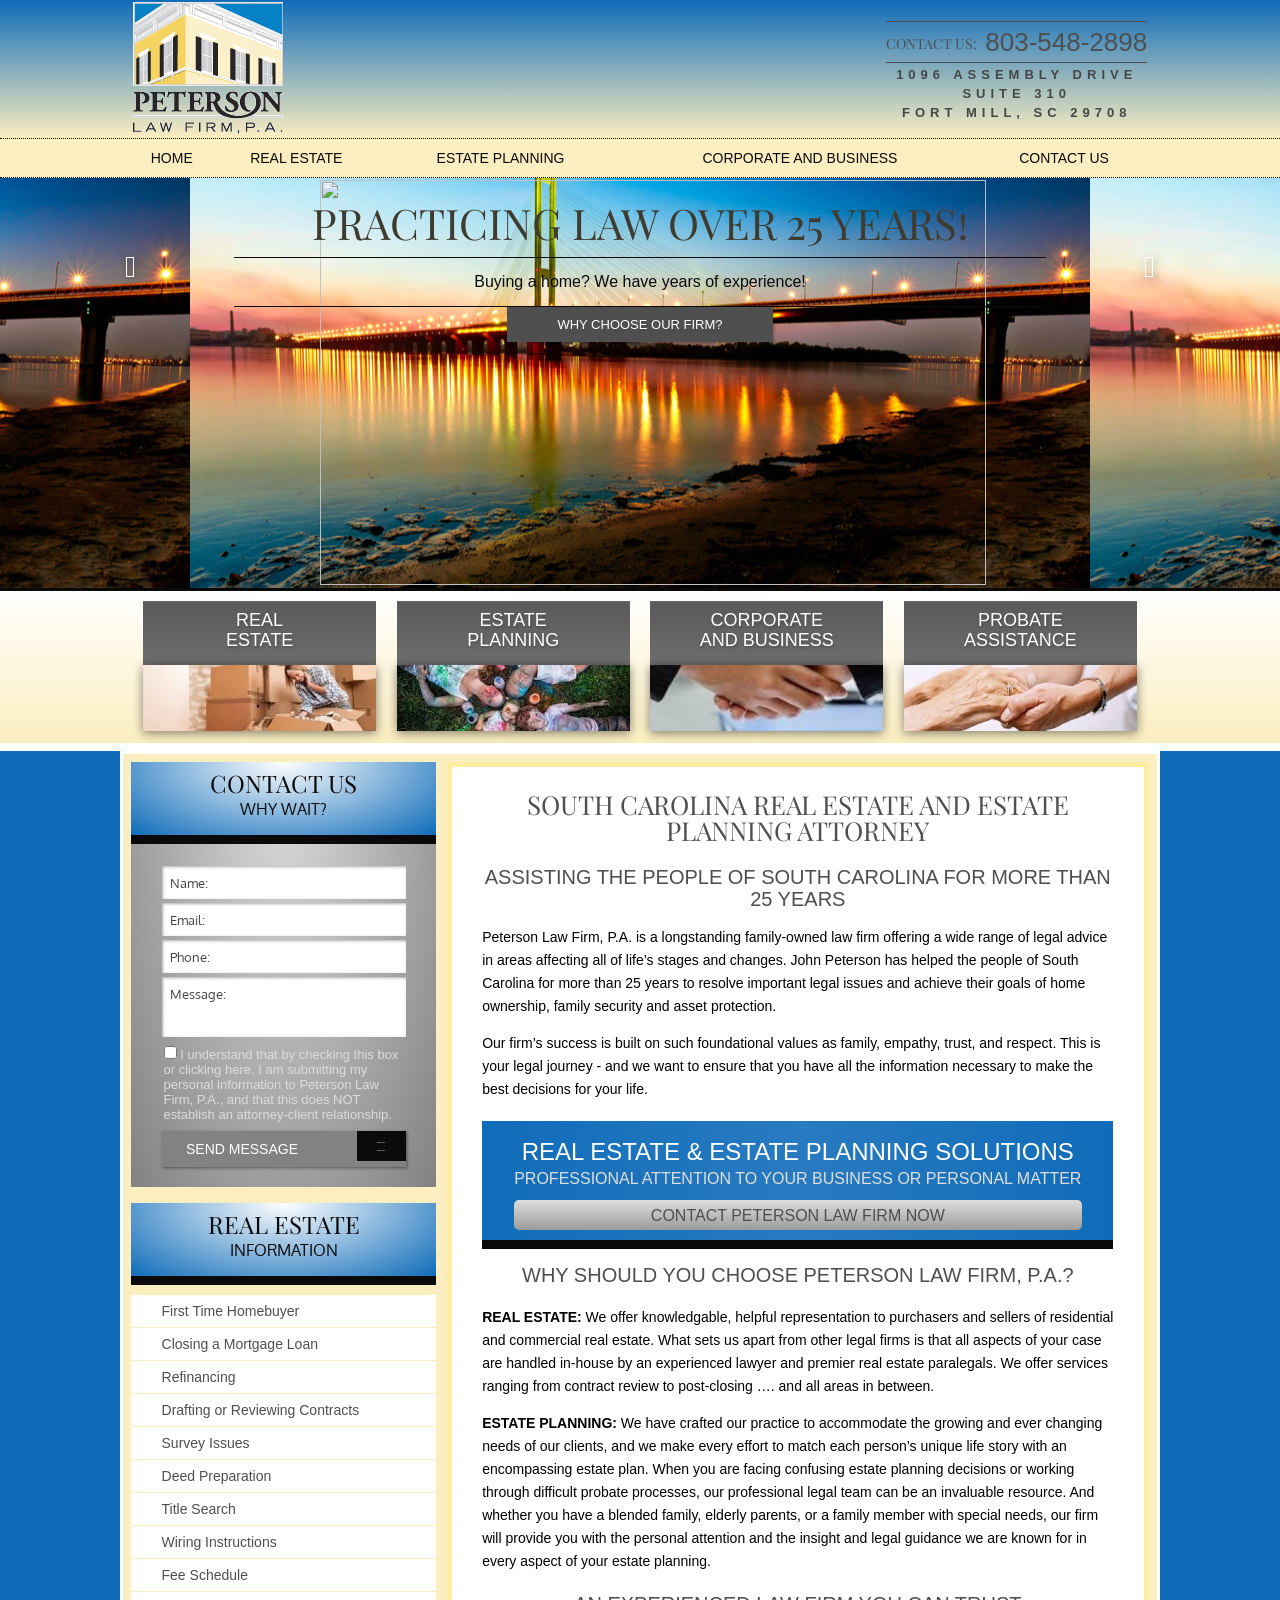
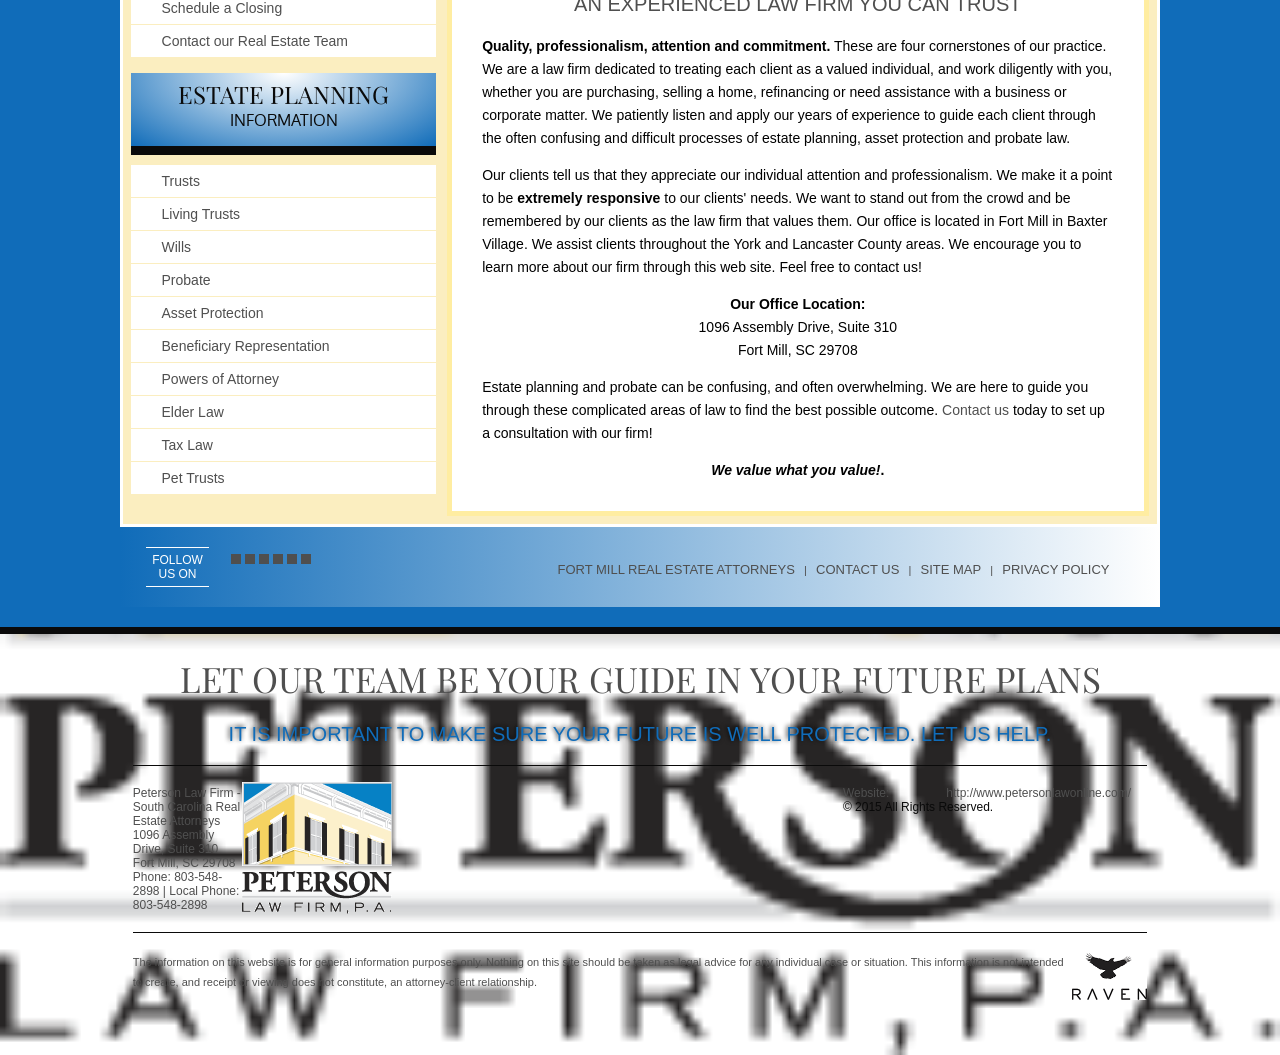
==== commit 4df27c56: "Finished some edits" ====
--- a/index.html
+++ b/index.html
@@ -116,7 +116,7 @@
 			<li>
 				<a href="real-estate.html" target="">Real Estate</a>
 			</li><li>
-				<a href="case-evaluation.html" target="">Check Status</a>
+				<a href="http://www.trpoint.com/petersonlawfirm" target="">Check Status</a>
 			</li><li>
 				<a href="estate-planning.html" target="">Estate Planning</a>
 			</li><li>
@@ -294,7 +294,7 @@
 						Estate 
 						<span>Planning</span>
 					</h2>
-					<div class="image" style="background-image:url(/images/FamilyColor.jpg)"></div>
+					<div class="image" style="background-image:url(images/FamilyColor.jpg)"></div>
 				</div>
 				<div class="hover">
 					<p>Quality legal advice and individual attention</p>
@@ -308,7 +308,7 @@
 						Corporate  
 						<span>and Business</span>
 					</h2>
-					<div class="image" style="background-image:url(/images/ShakingHands.jpg)"></div>
+					<div class="image" style="background-image:url(images/ShakingHands.jpg)"></div>
 				</div>
 				<div class="hover">
 					<p>Clear and comprehensive business guidance</p>
@@ -322,7 +322,7 @@
 						Probate 
 						<span>Assistance</span>
 					</h2>
-					<div class="image" style="background-image:url(/images/TwoHands.jpg)"></div>
+					<div class="image" style="background-image:url(images/TwoHands.jpg)"></div>
 				</div>
 				<div class="hover">
 					<p>Professional guidance during a difficult time</p>
@@ -566,7 +566,7 @@
 	</ul>
 </div><div icobalt="CobaltControls.Controls.StaticContent" id="FooterContent">
 	<a href="/">Fort Mill Real Estate Attorneys</a> | 
-	<a href="contact-Us.html">Contact Us</a> | 
+	<a href="contact-us.html">Contact Us</a> | 
 	<a href="Site-Map.aspx">Site Map</a> | 
 	<a href="Privacy-Policy.aspx">Privacy Policy</a>
 </div></div>
@@ -614,7 +614,7 @@
 	</div>
 	<div icobalt="CobaltControls.Controls.StaticContent" id="Smaller">
 		<div class="SDLogo">
--			<img src="images/ravenLogo.png" alt="Raven Design" title="Raven Design" style="width:75px;height:47px;"></img>
+			<img src="images/ravenLogo.png" alt="Raven Design" title="Raven Design" style="width:75px;height:47px;"></img>
 		</div>The information on this website is for general information purposes only.
 		 Nothing on this site should be taken as legal advice for any individual
 		 case or situation. This information is not intended to create, and receipt
